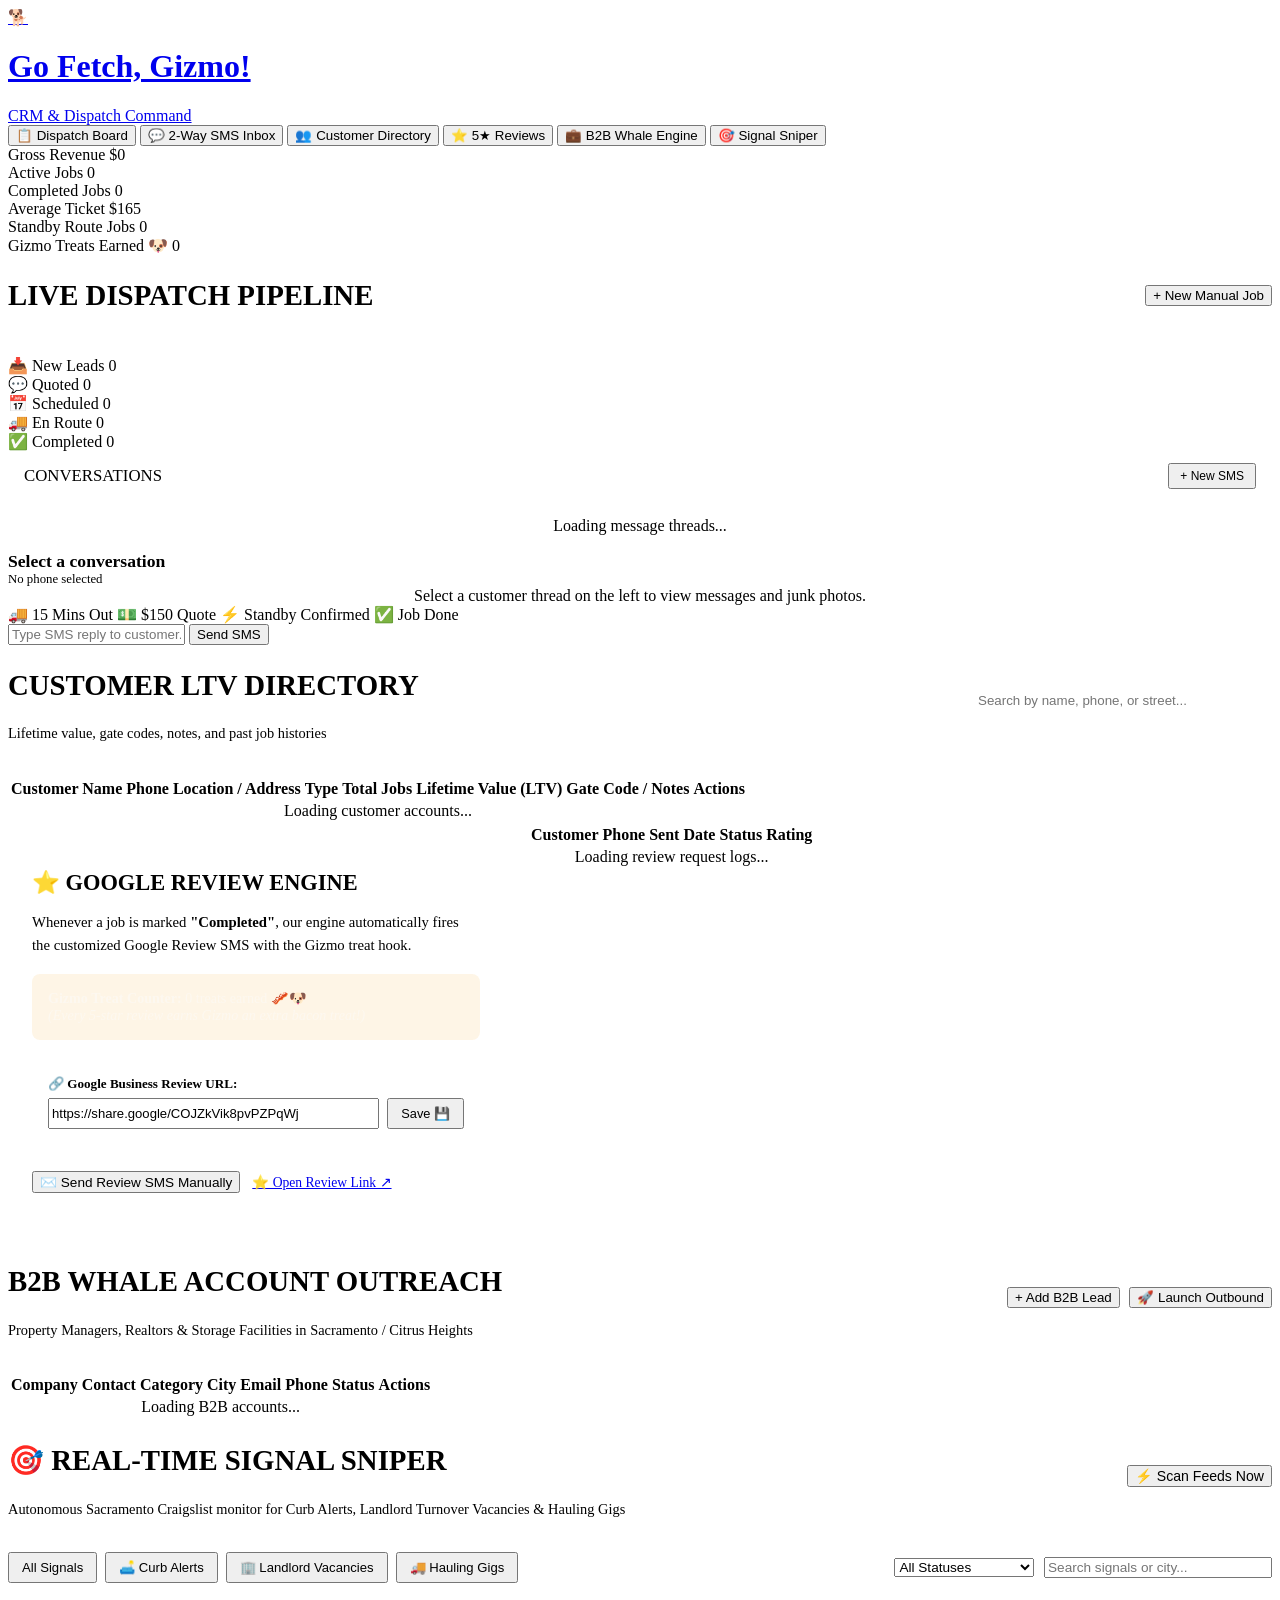
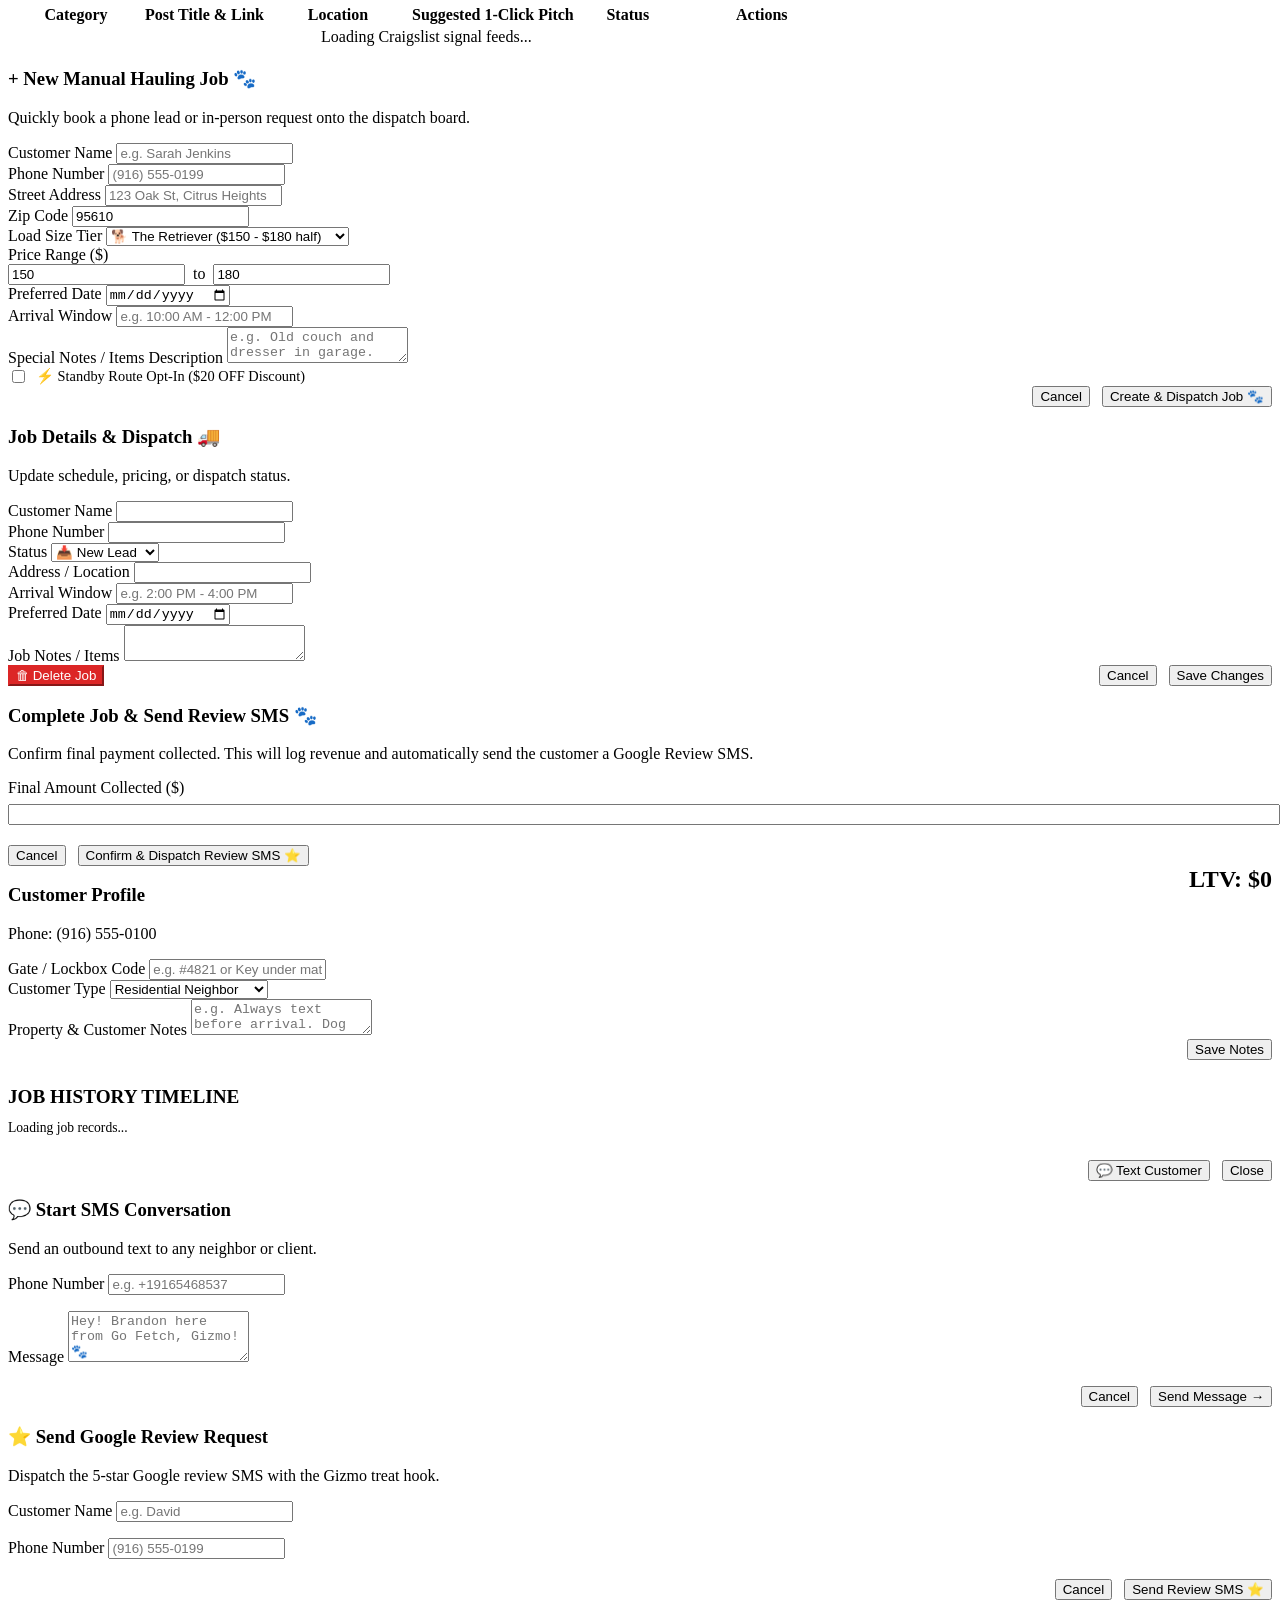
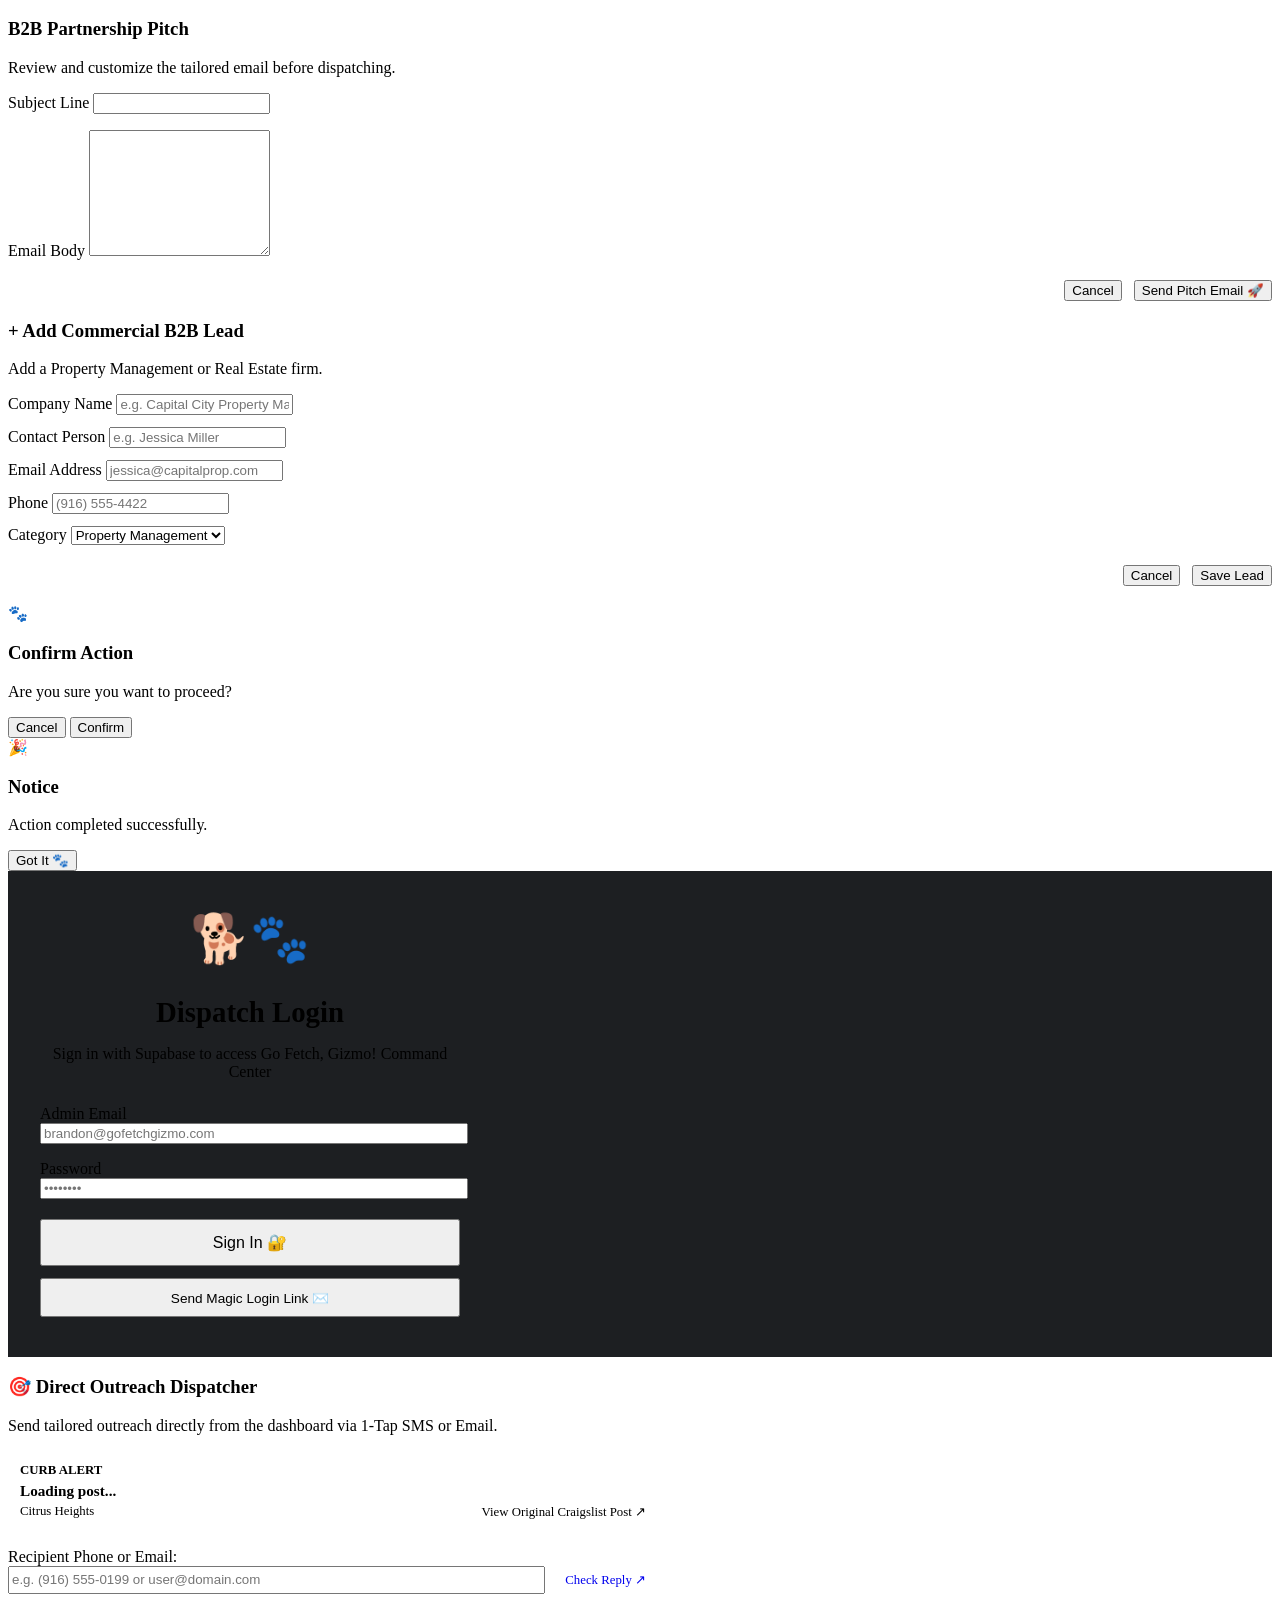
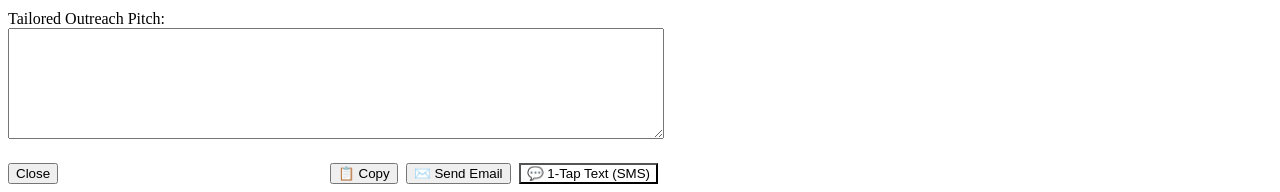
==== app/crm/index.html @ ce51dd02 "feat(crm): enable direct outreach dispatching via 1-tap SMS and direct Email from Signal Sniper dash" ====
<!DOCTYPE html>
<html lang="en">
<head>
    <meta charset="UTF-8">
    <meta name="viewport" content="width=device-width, initial-scale=1.0">
    <title>Go Fetch, Gizmo! | Command Center & CRM</title>
    <link rel="preconnect" href="https://fonts.googleapis.com">
    <link rel="preconnect" href="https://fonts.gstatic.com" crossorigin>
    <link href="https://fonts.googleapis.com/css2?family=Big+Shoulders+Display:wght@700;800;900&family=Nunito:wght@400;500;600;700&display=swap" rel="stylesheet">
    <link rel="stylesheet" href="/crm.css">
</head>
<body>

    <!-- TOP HEADER -->
    <header class="crm-header">
        <a href="/crm" class="crm-brand">
            <div class="crm-logo-badge">🐕</div>
            <div class="crm-brand-text">
                <h1>Go Fetch, Gizmo!</h1>
                <span><span class="live-indicator"></span> CRM & Dispatch Command</span>
            </div>
        </a>

        <!-- NAV TABS -->
        <nav class="crm-nav">
            <button class="nav-tab active" data-tab="tab-dispatch">📋 Dispatch Board</button>
            <button class="nav-tab" data-tab="tab-inbox">💬 2-Way SMS Inbox</button>
            <button class="nav-tab" data-tab="tab-customers">👥 Customer Directory</button>
            <button class="nav-tab" data-tab="tab-reviews">⭐ 5★ Reviews</button>
            <button class="nav-tab" data-tab="tab-b2b">💼 B2B Whale Engine</button>
            <button class="nav-tab" data-tab="tab-signals">🎯 Signal Sniper</button>
        </nav>

        <!-- SUPABASE AUTH USER PILL -->
        <div id="authProfileBox" style="display:none;align-items:center;gap:0.75rem;margin-left:auto">
            <span id="authUserEmail" style="font-size:0.8rem;color:var(--text-muted);font-weight:600"></span>
            <button type="button" id="btnAuthLogout" class="btn-card" style="padding:4px 10px;font-size:0.75rem">Logout 🚪</button>
        </div>
    </header>

    <!-- KPI STATS BAR -->
    <section class="kpi-bar" id="kpiBar">
        <div class="kpi-card">
            <span class="kpi-label">Gross Revenue</span>
            <span class="kpi-val green" id="kpiRevenue">$0</span>
        </div>
        <div class="kpi-card">
            <span class="kpi-label">Active Jobs</span>
            <span class="kpi-val orange" id="kpiActive">0</span>
        </div>
        <div class="kpi-card">
            <span class="kpi-label">Completed Jobs</span>
            <span class="kpi-val" id="kpiCompleted">0</span>
        </div>
        <div class="kpi-card">
            <span class="kpi-label">Average Ticket</span>
            <span class="kpi-val" id="kpiAvgTicket">$165</span>
        </div>
        <div class="kpi-card">
            <span class="kpi-label">Standby Route Jobs</span>
            <span class="kpi-val gold" id="kpiStandby">0</span>
        </div>
        <div class="kpi-card">
            <span class="kpi-label">Gizmo Treats Earned</span>
            <span class="kpi-val gold" id="kpiTreats">🐶 0</span>
        </div>
    </section>

    <!-- MAIN CRM CONTENT -->
    <main class="crm-main">

        <!-- ================= TAB 1: DISPATCH & JOB KANBAN ================= -->
        <div class="tab-pane active" id="tab-dispatch">
            <div style="display:flex;justify-content:space-between;align-items:center;margin-bottom:1.25rem">
                <h2 style="font-family:var(--font-heading);font-size:1.8rem;text-transform:uppercase">Live Dispatch Pipeline</h2>
                <button class="btn-card primary" id="btnManualLead" style="max-width:180px">+ New Manual Job</button>
            </div>

            <div class="kanban-board">
                <!-- Column: New Leads -->
                <div class="kanban-col" data-status="new">
                    <div class="col-header">
                        <span class="col-title">📥 New Leads</span>
                        <span class="col-count" id="count-new">0</span>
                    </div>
                    <div class="job-cards-list" id="list-new"></div>
                </div>

                <!-- Column: Quoted -->
                <div class="kanban-col" data-status="quoted">
                    <div class="col-header">
                        <span class="col-title">💬 Quoted</span>
                        <span class="col-count" id="count-quoted">0</span>
                    </div>
                    <div class="job-cards-list" id="list-quoted"></div>
                </div>

                <!-- Column: Scheduled -->
                <div class="kanban-col" data-status="scheduled">
                    <div class="col-header">
                        <span class="col-title">📅 Scheduled</span>
                        <span class="col-count" id="count-scheduled">0</span>
                    </div>
                    <div class="job-cards-list" id="list-scheduled"></div>
                </div>

                <!-- Column: En Route -->
                <div class="kanban-col" data-status="en_route">
                    <div class="col-header">
                        <span class="col-title">🚚 En Route</span>
                        <span class="col-count" id="count-en_route">0</span>
                    </div>
                    <div class="job-cards-list" id="list-en_route"></div>
                </div>

                <!-- Column: Completed -->
                <div class="kanban-col" data-status="completed">
                    <div class="col-header">
                        <span class="col-title">✅ Completed</span>
                        <span class="col-count" id="count-completed">0</span>
                    </div>
                    <div class="job-cards-list" id="list-completed"></div>
                </div>
            </div>
        </div>

        <!-- ================= TAB 2: 2-WAY LIVE SMS INBOX ================= -->
        <div class="tab-pane" id="tab-inbox">
            <div class="inbox-layout">
                <!-- Thread list -->
                <div class="thread-list">
                    <div style="padding:0.75rem 1rem;border-bottom:1px solid var(--border);display:flex;justify-content:space-between;align-items:center">
                        <span style="font-family:var(--font-heading);font-size:1.05rem;text-transform:uppercase;color:var(--text-muted)">Conversations</span>
                        <button class="btn-card primary" id="btnNewThread" style="padding:4px 10px;font-size:0.75rem;max-width:110px">+ New SMS</button>
                    </div>
                    <div id="threadList">
                        <div style="padding:1rem;color:var(--text-muted);text-align:center">Loading message threads...</div>
                    </div>
                </div>

                <!-- Chat conversation view -->
                <div class="chat-panel">
                    <div class="chat-header">
                        <div>
                            <div style="font-weight:700;font-size:1.1rem" id="chatActiveContact">Select a conversation</div>
                            <div style="font-size:0.8rem;color:var(--text-muted)" id="chatActivePhone">No phone selected</div>
                        </div>
                        <div id="chatActions" style="display:flex;gap:0.5rem"></div>
                    </div>

                    <div class="chat-body" id="chatMessages">
                        <div style="text-align:center;color:var(--text-muted);margin:auto">Select a customer thread on the left to view messages and junk photos.</div>
                    </div>

                    <!-- Preset Quick Replies -->
                    <div class="chat-presets">
                        <span class="preset-chip" onclick="applyPreset('Hey! Brandon & Gizmo here 🐾 On my way now, should be there in ~15 mins!')">🚚 15 Mins Out</span>
                        <span class="preset-chip" onclick="applyPreset('Thanks for the photo! We can haul this out tomorrow for $150 flat. Does morning work for you?')">💵 $150 Quote</span>
                        <span class="preset-chip" onclick="applyPreset('You are confirmed for the Standby Route! We will text you 30 mins before we roll through!')">⚡ Standby Confirmed</span>
                        <span class="preset-chip" onclick="applyPreset('All swept clean and hauled away! Gizmo says thank you! 🐾')">✅ Job Done</span>
                    </div>

                    <!-- Input composer -->
                    <form class="chat-composer" id="chatComposer">
                        <input type="text" class="composer-input" id="composerText" placeholder="Type SMS reply to customer..." required>
                        <button type="submit" class="btn-send">Send SMS</button>
                    </form>
                </div>
            </div>
        </div>

        <!-- ================= TAB 3: CUSTOMER DIRECTORY & LTV ================= -->
        <div class="tab-pane" id="tab-customers">
            <div style="display:flex;justify-content:space-between;align-items:center;margin-bottom:1.25rem;flex-wrap:wrap;gap:1rem">
                <div>
                    <h2 style="font-family:var(--font-heading);font-size:1.8rem;text-transform:uppercase">Customer LTV Directory</h2>
                    <p style="color:var(--text-muted);font-size:0.9rem">Lifetime value, gate codes, notes, and past job histories</p>
                </div>
                <input type="text" id="custSearch" placeholder="Search by name, phone, or street..." style="background:var(--bg-card);border:1px solid var(--border);color:#FFF;padding:8px 14px;border-radius:6px;width:280px">
            </div>

            <div class="data-table-wrap">
                <table class="data-table">
                    <thead>
                        <tr>
                            <th>Customer Name</th>
                            <th>Phone</th>
                            <th>Location / Address</th>
                            <th>Type</th>
                            <th>Total Jobs</th>
                            <th>Lifetime Value (LTV)</th>
                            <th>Gate Code / Notes</th>
                            <th>Actions</th>
                        </tr>
                    </thead>
                    <tbody id="customersTableBody">
                        <tr><td colspan="8" style="text-align:center">Loading customer accounts...</td></tr>
                    </tbody>
                </table>
            </div>
        </div>

        <!-- ================= TAB 4: REVIEWS & REPUTATION ================= -->
        <div class="tab-pane" id="tab-reviews">
            <div style="display:grid;grid-template-columns:1fr 1.5fr;gap:1.5rem">
                <div>
                    <div style="background:var(--bg-card);border:1px solid var(--border);border-radius:10px;padding:1.5rem;margin-bottom:1.5rem">
                        <h3 style="font-family:var(--font-heading);font-size:1.4rem;text-transform:uppercase;color:var(--gold);margin-bottom:0.75rem">⭐ Google Review Engine</h3>
                        <p style="color:var(--text-muted);font-size:0.92rem;line-height:1.6;margin-bottom:1rem">
                            Whenever a job is marked <strong>"Completed"</strong>, our engine automatically fires the customized Google Review SMS with the Gizmo treat hook.
                        </p>
                        <div style="background:rgba(245,158,11,0.1);border:1px solid var(--gold);padding:1rem;border-radius:8px;font-size:0.88rem;color:#FDF8F0;margin-bottom:1.25rem">
                            <strong>Gizmo Treat Counter:</strong> <span id="revTreatsCount">0 treats earned</span> 🥓🐶<br>
                            <em>(Every 5-star review earns Gizmo an extra bacon treat!)</em>
                        </div>

                        <div style="background:rgba(255,255,255,0.03);border:1px solid var(--border);border-radius:8px;padding:1rem;margin-bottom:1.25rem">
                            <label style="font-size:0.82rem;font-weight:700;color:var(--gold);display:block;margin-bottom:6px">🔗 Google Business Review URL:</label>
                            <div style="display:flex;gap:0.5rem;margin-bottom:6px">
                                <input type="url" id="cfgGoogleReviewUrl" class="search-input" style="flex:1;font-size:0.82rem" value="https://share.google/COJZkVik8pvPZPqWj" placeholder="https://share.google/COJZkVik8pvPZPqWj">
                                <button type="button" class="btn-card primary" id="btnSaveReviewUrl" style="padding:6px 12px;font-size:0.8rem;white-space:nowrap">Save 💾</button>
                            </div>
                            <div id="reviewUrlFeedback" style="font-size:0.75rem;color:var(--green);display:none">Link saved! All review prompts and text messages now use this link.</div>
                        </div>

                        <div style="display:flex;gap:0.75rem">
                            <button class="btn-card primary" id="btnManualReview" style="font-size:0.85rem">✉️ Send Review SMS Manually</button>
                            <a href="https://share.google/COJZkVik8pvPZPqWj" target="_blank" id="btnLiveReviewLink" class="btn-card" style="font-size:0.85rem;display:flex;align-items:center;justify-content:center;gap:4px">⭐ Open Review Link ↗</a>
                        </div>
                    </div>
                </div>

                <div class="data-table-wrap">
                    <table class="data-table">
                        <thead>
                            <tr>
                                <th>Customer</th>
                                <th>Phone</th>
                                <th>Sent Date</th>
                                <th>Status</th>
                                <th>Rating</th>
                            </tr>
                        </thead>
                        <tbody id="reviewsTableBody">
                            <tr><td colspan="5" style="text-align:center">Loading review request logs...</td></tr>
                        </tbody>
                    </table>
                </div>
            </div>
        </div>

        <!-- ================= TAB 5: B2B WHALE ENGINE ================= -->
        <div class="tab-pane" id="tab-b2b">
            <div style="display:flex;justify-content:space-between;align-items:center;margin-bottom:1.25rem;flex-wrap:wrap;gap:1rem">
                <div>
                    <h2 style="font-family:var(--font-heading);font-size:1.8rem;text-transform:uppercase">B2B Whale Account Outreach</h2>
                    <p style="color:var(--text-muted);font-size:0.9rem">Property Managers, Realtors & Storage Facilities in Sacramento / Citrus Heights</p>
                </div>
                <div style="display:flex;gap:0.6rem">
                    <button class="btn-card" id="btnAddB2B" style="max-width:160px">+ Add B2B Lead</button>
                    <button class="btn-card primary" id="btnLaunchB2B" style="max-width:200px">🚀 Launch Outbound</button>
                </div>
            </div>

            <div class="data-table-wrap">
                <table class="data-table">
                    <thead>
                        <tr>
                            <th>Company</th>
                            <th>Contact</th>
                            <th>Category</th>
                            <th>City</th>
                            <th>Email</th>
                            <th>Phone</th>
                            <th>Status</th>
                            <th>Actions</th>
                        </tr>
                    </thead>
                    <tbody id="b2bTableBody">
                        <tr><td colspan="8" style="text-align:center">Loading B2B accounts...</td></tr>
                    </tbody>
                </table>
            </div>
        </div>

        <!-- ================= TAB 6: CLASSIFIEDS & CRAIGSLIST SIGNAL SNIPER ================= -->
        <div class="tab-pane" id="tab-signals">
            <div style="display:flex;justify-content:space-between;align-items:center;margin-bottom:1.25rem;flex-wrap:wrap;gap:1rem">
                <div>
                    <h2 style="font-family:var(--font-heading);font-size:1.8rem;text-transform:uppercase">🎯 Real-Time Signal Sniper</h2>
                    <p style="color:var(--text-muted);font-size:0.9rem">Autonomous Sacramento Craigslist monitor for Curb Alerts, Landlord Turnover Vacancies & Hauling Gigs</p>
                </div>
                <div style="display:flex;gap:0.6rem;align-items:center;flex-wrap:wrap">
                    <button class="btn-card primary" id="btnScanSignals" style="font-size:0.88rem;display:flex;align-items:center;gap:6px">
                        <span id="scanSpinner" style="display:none">⏳</span> ⚡ Scan Feeds Now
                    </button>
                </div>
            </div>

            <!-- FILTERS BAR -->
            <div style="display:flex;justify-content:space-between;align-items:center;gap:1rem;margin-bottom:1.25rem;flex-wrap:wrap">
                <div style="display:flex;gap:0.5rem;flex-wrap:wrap" id="signalCategoryFilters">
                    <button class="btn-card active" data-cat="all" style="padding:6px 12px;font-size:0.82rem">All Signals</button>
                    <button class="btn-card" data-cat="curb_alert" style="padding:6px 12px;font-size:0.82rem">🛋️ Curb Alerts</button>
                    <button class="btn-card" data-cat="landlord_vacancy" style="padding:6px 12px;font-size:0.82rem">🏢 Landlord Vacancies</button>
                    <button class="btn-card" data-cat="hauling_gig" style="padding:6px 12px;font-size:0.82rem">🚚 Hauling Gigs</button>
                </div>
                <div style="display:flex;gap:0.6rem;align-items:center">
                    <select id="signalStatusFilter" class="search-input" style="width:140px;font-size:0.85rem">
                        <option value="all">All Statuses</option>
                        <option value="new">New Only</option>
                        <option value="contacted">Contacted</option>
                        <option value="converted">Converted</option>
                        <option value="dismissed">Dismissed</option>
                    </select>
                    <input type="text" id="signalSearchInput" class="search-input" placeholder="Search signals or city..." style="width:220px;font-size:0.85rem">
                </div>
            </div>

            <!-- SIGNALS DATA TABLE -->
            <div class="data-table-wrap">
                <table class="data-table">
                    <thead>
                        <tr>
                            <th style="width:130px">Category</th>
                            <th>Post Title & Link</th>
                            <th style="width:140px">Location</th>
                            <th>Suggested 1-Click Pitch</th>
                            <th style="width:100px">Status</th>
                            <th style="width:160px">Actions</th>
                        </tr>
                    </thead>
                    <tbody id="signalsTableBody">
                        <tr><td colspan="6" style="text-align:center">Loading Craigslist signal feeds...</td></tr>
                    </tbody>
                </table>
            </div>
        </div>

    </main>

    <!-- 1. MANUAL JOB CREATION MODAL -->
    <div class="crm-modal" id="modalManualJob">
        <div class="modal-content large">
            <h3 class="modal-title">+ New Manual Hauling Job 🐾</h3>
            <p class="modal-subtitle">Quickly book a phone lead or in-person request onto the dispatch board.</p>
            <form id="formManualJob">
                <div class="form-grid">
                    <div class="form-group">
                        <label class="form-label">Customer Name</label>
                        <input type="text" class="composer-input" id="mjName" placeholder="e.g. Sarah Jenkins" required>
                    </div>
                    <div class="form-group">
                        <label class="form-label">Phone Number</label>
                        <input type="tel" class="composer-input" id="mjPhone" placeholder="(916) 555-0199" required>
                    </div>
                    <div class="form-group">
                        <label class="form-label">Street Address</label>
                        <input type="text" class="composer-input" id="mjAddress" placeholder="123 Oak St, Citrus Heights">
                    </div>
                    <div class="form-group">
                        <label class="form-label">Zip Code</label>
                        <input type="text" class="composer-input" id="mjZip" placeholder="95610" value="95610">
                    </div>
                    <div class="form-group">
                        <label class="form-label">Load Size Tier</label>
                        <select class="form-select" id="mjTier">
                            <option value="terrier">🐾 The Terrier ($90 - $120 min)</option>
                            <option value="retriever" selected>🐕 The Retriever ($150 - $180 half)</option>
                            <option value="great_dane">🦮 The Great Dane ($195 - $250 full)</option>
                        </select>
                    </div>
                    <div class="form-group">
                        <label class="form-label">Price Range ($)</label>
                        <div style="display:flex;gap:0.5rem;align-items:center">
                            <input type="number" class="composer-input" id="mjPriceMin" placeholder="150" value="150" required>
                            <span style="color:var(--text-muted)">to</span>
                            <input type="number" class="composer-input" id="mjPriceMax" placeholder="180" value="180" required>
                        </div>
                    </div>
                    <div class="form-group">
                        <label class="form-label">Preferred Date</label>
                        <input type="date" class="composer-input" id="mjDate">
                    </div>
                    <div class="form-group">
                        <label class="form-label">Arrival Window</label>
                        <input type="text" class="composer-input" id="mjTime" placeholder="e.g. 10:00 AM - 12:00 PM">
                    </div>
                    <div class="form-group full">
                        <label class="form-label">Special Notes / Items Description</label>
                        <textarea class="form-textarea" id="mjNotes" rows="2" placeholder="e.g. Old couch and dresser in garage. Side gate is unlocked."></textarea>
                    </div>
                    <div class="form-group full">
                        <label style="display:flex;align-items:center;gap:8px;cursor:pointer;font-size:0.9rem">
                            <input type="checkbox" id="mjStandby">
                            <span>⚡ Standby Route Opt-In ($20 OFF Discount)</span>
                        </label>
                    </div>
                </div>
                <div style="display:flex;gap:0.75rem;justify-content:flex-end">
                    <button type="button" class="btn-card" onclick="closeModal('modalManualJob')">Cancel</button>
                    <button type="submit" class="btn-card primary">Create & Dispatch Job 🐾</button>
                </div>
            </form>
        </div>
    </div>

    <!-- 2. EDIT JOB MODAL -->
    <div class="crm-modal" id="modalEditJob">
        <div class="modal-content large">
            <h3 class="modal-title">Job Details & Dispatch 🚚</h3>
            <p class="modal-subtitle">Update schedule, pricing, or dispatch status.</p>
            <form id="formEditJob">
                <input type="hidden" id="editJobId">
                <div class="form-grid">
                    <div class="form-group">
                        <label class="form-label">Customer Name</label>
                        <input type="text" class="composer-input" id="ejName" required>
                    </div>
                    <div class="form-group">
                        <label class="form-label">Phone Number</label>
                        <input type="tel" class="composer-input" id="ejPhone" required>
                    </div>
                    <div class="form-group">
                        <label class="form-label">Status</label>
                        <select class="form-select" id="ejStatus">
                            <option value="new">📥 New Lead</option>
                            <option value="quoted">💬 Quoted</option>
                            <option value="scheduled">📅 Scheduled</option>
                            <option value="en_route">🚚 En Route</option>
                            <option value="completed">✅ Completed</option>
                        </select>
                    </div>
                    <div class="form-group">
                        <label class="form-label">Address / Location</label>
                        <input type="text" class="composer-input" id="ejAddress">
                    </div>
                    <div class="form-group">
                        <label class="form-label">Arrival Window</label>
                        <input type="text" class="composer-input" id="ejTime" placeholder="e.g. 2:00 PM - 4:00 PM">
                    </div>
                    <div class="form-group">
                        <label class="form-label">Preferred Date</label>
                        <input type="date" class="composer-input" id="ejDate">
                    </div>
                    <div class="form-group full">
                        <label class="form-label">Job Notes / Items</label>
                        <textarea class="form-textarea" id="ejNotes" rows="2"></textarea>
                    </div>
                    <div class="form-group full" id="ejPhotosContainer" style="display:none">
                        <label class="form-label">Uploaded Photos (Click to Zoom)</label>
                        <div id="ejPhotosList" style="display:flex;gap:8px;overflow-x:auto;padding-top:4px"></div>
                    </div>
                </div>
                <div style="display:flex;gap:0.75rem;justify-content:space-between;align-items:center">
                    <button type="button" class="btn-card" style="background:#DC2626;border-color:#DC2626;color:#FFF" onclick="handleDeleteJob()">🗑 Delete Job</button>
                    <div style="display:flex;gap:0.75rem">
                        <button type="button" class="btn-card" onclick="closeModal('modalEditJob')">Cancel</button>
                        <button type="submit" class="btn-card green">Save Changes</button>
                    </div>
                </div>
            </form>
        </div>
    </div>

    <!-- 3. COMPLETE JOB MODAL -->
    <div class="crm-modal" id="modalComplete">
        <div class="modal-content">
            <h3 class="modal-title">Complete Job & Send Review SMS 🐾</h3>
            <p class="modal-subtitle">
                Confirm final payment collected. This will log revenue and automatically send the customer a Google Review SMS.
            </p>
            <form id="formCompleteJob">
                <input type="hidden" id="completeJobId">
                <label class="form-label" style="display:block;margin-bottom:0.4rem">Final Amount Collected ($)</label>
                <input type="number" id="finalPriceInput" class="composer-input" style="width:100%;margin-bottom:1.25rem" required>
                <div style="display:flex;gap:0.75rem">
                    <button type="button" class="btn-card" onclick="closeModal('modalComplete')">Cancel</button>
                    <button type="submit" class="btn-card green">Confirm & Dispatch Review SMS ⭐</button>
                </div>
            </form>
        </div>
    </div>

    <!-- 4. CUSTOMER PROFILE 360 & LTV MODAL -->
    <div class="crm-modal" id="modalCustomerDetail">
        <div class="modal-content large">
            <div style="display:flex;justify-content:space-between;align-items:flex-start">
                <div>
                    <h3 class="modal-title" id="cdName">Customer Profile</h3>
                    <p class="modal-subtitle" id="cdPhone">Phone: (916) 555-0100</p>
                </div>
                <div id="cdLtvBadge" style="font-family:var(--font-heading);font-size:1.5rem;color:var(--green);font-weight:900">
                    LTV: $0
                </div>
            </div>

            <form id="formCustomerNotes" style="margin-bottom:1.5rem">
                <input type="hidden" id="cdCustomerId">
                <div class="form-grid">
                    <div class="form-group">
                        <label class="form-label">Gate / Lockbox Code</label>
                        <input type="text" class="composer-input" id="cdGateCode" placeholder="e.g. #4821 or Key under mat">
                    </div>
                    <div class="form-group">
                        <label class="form-label">Customer Type</label>
                        <select class="form-select" id="cdType">
                            <option value="residential">Residential Neighbor</option>
                            <option value="b2b_property_manager">B2B Property Manager</option>
                            <option value="b2b_realtor">B2B Realtor</option>
                            <option value="repeat_vip">Repeat VIP</option>
                        </select>
                    </div>
                    <div class="form-group full">
                        <label class="form-label">Property & Customer Notes</label>
                        <textarea class="form-textarea" id="cdNotes" rows="2" placeholder="e.g. Always text before arrival. Dog friendly."></textarea>
                    </div>
                </div>
                <div style="display:flex;justify-content:flex-end">
                    <button type="submit" class="btn-card green" style="max-width:140px">Save Notes</button>
                </div>
            </form>

            <h4 style="font-family:var(--font-heading);font-size:1.2rem;text-transform:uppercase;color:var(--orange-light);margin-bottom:0.75rem">Job History Timeline</h4>
            <div id="cdJobHistory" style="max-height:200px;overflow-y:auto;display:flex;flex-direction:column;gap:0.5rem">
                <div style="color:var(--text-muted);font-size:0.85rem">Loading job records...</div>
            </div>

            <div style="display:flex;gap:0.75rem;justify-content:flex-end;margin-top:1.5rem">
                <button type="button" class="btn-card primary" id="cdBtnText">💬 Text Customer</button>
                <button type="button" class="btn-card" onclick="closeModal('modalCustomerDetail')">Close</button>
            </div>
        </div>
    </div>

    <!-- 5. NEW SMS THREAD MODAL -->
    <div class="crm-modal" id="modalNewThread">
        <div class="modal-content">
            <h3 class="modal-title">💬 Start SMS Conversation</h3>
            <p class="modal-subtitle">Send an outbound text to any neighbor or client.</p>
            <form id="formNewThread">
                <div class="form-group" style="margin-bottom:1rem">
                    <label class="form-label">Phone Number</label>
                    <input type="tel" class="composer-input" id="ntPhone" placeholder="e.g. +19165468537" required>
                </div>
                <div class="form-group" style="margin-bottom:1.25rem">
                    <label class="form-label">Message</label>
                    <textarea class="form-textarea" id="ntBody" rows="3" placeholder="Hey! Brandon here from Go Fetch, Gizmo! 🐾" required></textarea>
                </div>
                <div style="display:flex;gap:0.75rem;justify-content:flex-end">
                    <button type="button" class="btn-card" onclick="closeModal('modalNewThread')">Cancel</button>
                    <button type="submit" class="btn-card primary">Send Message →</button>
                </div>
            </form>
        </div>
    </div>

    <!-- 6. MANUAL REVIEW SMS MODAL -->
    <div class="crm-modal" id="modalSendReview">
        <div class="modal-content">
            <h3 class="modal-title">⭐ Send Google Review Request</h3>
            <p class="modal-subtitle">Dispatch the 5-star Google review SMS with the Gizmo treat hook.</p>
            <form id="formSendReview">
                <div class="form-group" style="margin-bottom:1rem">
                    <label class="form-label">Customer Name</label>
                    <input type="text" class="composer-input" id="srName" placeholder="e.g. David" required>
                </div>
                <div class="form-group" style="margin-bottom:1.25rem">
                    <label class="form-label">Phone Number</label>
                    <input type="tel" class="composer-input" id="srPhone" placeholder="(916) 555-0199" required>
                </div>
                <div style="display:flex;gap:0.75rem;justify-content:flex-end">
                    <button type="button" class="btn-card" onclick="closeModal('modalSendReview')">Cancel</button>
                    <button type="submit" class="btn-card green">Send Review SMS ⭐</button>
                </div>
            </form>
        </div>
    </div>

    <!-- 7. B2B PITCH PREVIEW & SEND MODAL -->
    <div class="crm-modal" id="modalB2BPitch">
        <div class="modal-content large">
            <h3 class="modal-title" id="bpTitle">B2B Partnership Pitch</h3>
            <p class="modal-subtitle" id="bpSubtitle">Review and customize the tailored email before dispatching.</p>
            <form id="formSendB2BPitch">
                <input type="hidden" id="bpProspectId">
                <div class="form-group" style="margin-bottom:1rem">
                    <label class="form-label">Subject Line</label>
                    <input type="text" class="composer-input" id="bpSubject" required>
                </div>
                <div class="form-group" style="margin-bottom:1.25rem">
                    <label class="form-label">Email Body</label>
                    <textarea class="form-textarea" id="bpBody" rows="8" required></textarea>
                </div>
                <div style="display:flex;gap:0.75rem;justify-content:flex-end">
                    <button type="button" class="btn-card" onclick="closeModal('modalB2BPitch')">Cancel</button>
                    <button type="submit" class="btn-card primary">Send Pitch Email 🚀</button>
                </div>
            </form>
        </div>
    </div>

    <!-- 8. ADD NEW B2B PROSPECT MODAL -->
    <div class="crm-modal" id="modalNewB2B">
        <div class="modal-content">
            <h3 class="modal-title">+ Add Commercial B2B Lead</h3>
            <p class="modal-subtitle">Add a Property Management or Real Estate firm.</p>
            <form id="formNewB2B">
                <div class="form-group" style="margin-bottom:0.75rem">
                    <label class="form-label">Company Name</label>
                    <input type="text" class="composer-input" id="nbCompany" placeholder="e.g. Capital City Property Management" required>
                </div>
                <div class="form-group" style="margin-bottom:0.75rem">
                    <label class="form-label">Contact Person</label>
                    <input type="text" class="composer-input" id="nbContact" placeholder="e.g. Jessica Miller">
                </div>
                <div class="form-group" style="margin-bottom:0.75rem">
                    <label class="form-label">Email Address</label>
                    <input type="email" class="composer-input" id="nbEmail" placeholder="jessica@capitalprop.com" required>
                </div>
                <div class="form-group" style="margin-bottom:0.75rem">
                    <label class="form-label">Phone</label>
                    <input type="tel" class="composer-input" id="nbPhone" placeholder="(916) 555-4422">
                </div>
                <div class="form-group" style="margin-bottom:1.25rem">
                    <label class="form-label">Category</label>
                    <select class="form-select" id="nbCategory">
                        <option value="Property Management">Property Management</option>
                        <option value="Real Estate">Real Estate</option>
                        <option value="Storage Facility">Storage Facility</option>
                    </select>
                </div>
                <div style="display:flex;gap:0.75rem;justify-content:flex-end">
                    <button type="button" class="btn-card" onclick="closeModal('modalNewB2B')">Cancel</button>
                    <button type="submit" class="btn-card primary">Save Lead</button>
                </div>
            </form>
        </div>
    </div>

    <!-- 9. PHOTO LIGHTBOX MODAL -->
    <div class="crm-modal" id="modalPhotoViewer" onclick="closeModal('modalPhotoViewer')">
        <div class="modal-content" style="max-width:800px;background:transparent;border:none;padding:0;box-shadow:none;text-align:center">
            <img src="" id="photoViewerImg" class="lightbox-img">
        </div>
    </div>

    <!-- 10. CUSTOM CONFIRM MODAL (NO BROWSER DEFAULT POPUPS) -->
    <div class="crm-modal" id="customConfirmModal">
        <div class="popup-dialog-box" id="confirmDialogBox">
            <div class="popup-icon" id="confirmDialogIcon">🐾</div>
            <h3 class="popup-title" id="confirmDialogTitle">Confirm Action</h3>
            <p class="popup-msg" id="confirmDialogMsg">Are you sure you want to proceed?</p>
            <div class="popup-actions">
                <button type="button" class="btn-card" id="confirmBtnCancel">Cancel</button>
                <button type="button" class="btn-card primary" id="confirmBtnOk">Confirm</button>
            </div>
        </div>
    </div>

    <!-- 11. CUSTOM ALERT MODAL -->
    <div class="crm-modal" id="customAlertModal">
        <div class="popup-dialog-box" id="alertDialogBox">
            <div class="popup-icon" id="alertDialogIcon">🎉</div>
            <h3 class="popup-title" id="alertDialogTitle">Notice</h3>
            <p class="popup-msg" id="alertDialogMsg">Action completed successfully.</p>
            <div class="popup-actions">
                <button type="button" class="btn-card primary" id="alertBtnOk">Got It 🐾</button>
            </div>
        </div>
    </div>

    <!-- 12. SUPABASE AUTH MODAL -->
    <div class="crm-modal" id="modalSupabaseAuth" style="backdrop-filter:blur(10px);background:rgba(10,12,16,0.92);z-index:99999">
        <div class="modal-content" style="max-width:420px;text-align:center;padding:2.5rem 2rem;border:1px solid var(--border)">
            <div style="font-size:3rem;margin-bottom:0.5rem">🐕🐾</div>
            <h3 class="modal-title" style="font-size:1.8rem;margin-bottom:0.25rem">Dispatch Login</h3>
            <p class="modal-subtitle" style="margin-bottom:1.5rem">Sign in with Supabase to access Go Fetch, Gizmo! Command Center</p>
            
            <form id="formSupabaseAuth">
                <div class="form-group" style="text-align:left;margin-bottom:1rem">
                    <label class="form-label">Admin Email</label>
                    <input type="email" class="composer-input" id="authEmail" placeholder="brandon@gofetchgizmo.com" required style="width:100%">
                </div>
                <div class="form-group" style="text-align:left;margin-bottom:1.25rem">
                    <label class="form-label">Password</label>
                    <input type="password" class="composer-input" id="authPassword" placeholder="••••••••" style="width:100%">
                </div>
                <div id="authStatusMsg" style="font-size:0.85rem;color:var(--orange-light);margin-bottom:1rem;display:none"></div>
                <button type="submit" class="btn-card primary" id="btnAuthSubmit" style="width:100%;padding:0.75rem;font-size:1rem;margin-bottom:0.75rem">Sign In 🔐</button>
                <button type="button" class="btn-card" id="btnAuthMagicLink" style="width:100%;padding:0.6rem;font-size:0.85rem">Send Magic Login Link ✉️</button>
            </form>
        </div>
    </div>

    <!-- 13. SIGNAL PITCH & DIRECT OUTREACH MODAL -->
    <div class="crm-modal" id="modalSignalPitch">
        <div class="modal-content" style="max-width:650px">
            <h3 class="modal-title" id="spModalTitle">🎯 Direct Outreach Dispatcher</h3>
            <p class="modal-subtitle" id="spModalSubtitle">Send tailored outreach directly from the dashboard via 1-Tap SMS or Email.</p>
            
            <div style="background:rgba(255,255,255,0.03);border:1px solid var(--border);border-radius:8px;padding:12px;margin-bottom:1rem">
                <div style="font-size:0.8rem;color:var(--gold);font-weight:700;margin-bottom:4px" id="spCategoryBadge">CURB ALERT</div>
                <div style="font-weight:700;font-size:0.95rem;margin-bottom:4px" id="spPostTitle">Loading post...</div>
                <div style="font-size:0.8rem;color:var(--text-muted);display:flex;justify-content:space-between">
                    <span id="spLocation">Citrus Heights</span>
                    <a href="#" target="_blank" id="spPostUrl" style="color:var(--orange-light);text-decoration:none">View Original Craigslist Post ↗</a>
                </div>
            </div>

            <!-- RECIPIENT CONTACT INPUT -->
            <div class="form-group" style="margin-bottom:1rem">
                <label class="form-label" style="display:flex;justify-content:space-between;align-items:center">
                    <span>Recipient Phone or Email:</span>
                    <span id="spContactDetectedBadge" style="font-size:0.75rem;color:var(--gold);font-weight:600"></span>
                </label>
                <div style="display:flex;gap:0.5rem">
                    <input type="text" id="spContactInput" class="composer-input" placeholder="e.g. (916) 555-0199 or user@domain.com" style="flex:1">
                    <a href="#" target="_blank" id="spBtnCheckReply" class="btn-card" style="padding:6px 12px;font-size:0.8rem;text-decoration:none;display:flex;align-items:center;gap:4px">Check Reply ↗</a>
                </div>
            </div>

            <div class="form-group" style="margin-bottom:1.25rem">
                <label class="form-label">Tailored Outreach Pitch:</label>
                <textarea id="spPitchText" rows="5" class="composer-input" style="font-size:0.88rem;line-height:1.5;width:100%;height:auto"></textarea>
            </div>

            <!-- DIRECT DISPATCH ACTIONS -->
            <div style="display:flex;justify-content:space-between;align-items:center;flex-wrap:wrap;gap:0.75rem">
                <button type="button" class="btn-card" onclick="closeModal('modalSignalPitch')">Close</button>
                <div style="display:flex;gap:0.5rem;flex-wrap:wrap">
                    <button type="button" class="btn-card" id="btnCopySignalPitch" title="Copy to clipboard">📋 Copy</button>
                    <button type="button" class="btn-card" id="btnSendSignalEmail" style="display:flex;align-items:center;gap:6px">✉️ Send Email</button>
                    <button type="button" class="btn-card primary" id="btnSendSignalSMS" style="display:flex;align-items:center;gap:6px;background:var(--orange-primary)">💬 1-Tap Text (SMS)</button>
                </div>
            </div>
        </div>
    </div>

    <!-- FLOATING TOAST NOTIFICATION CONTAINER -->
    <div class="toast-container" id="toastContainer"></div>

    <!-- SUPABASE JS SDK & CRM SCRIPT -->
    <script src="https://cdn.jsdelivr.net/npm/@supabase/supabase-js@2"></script>
    <script src="/crm.js?v=3.1"></script>
</body>
</html>
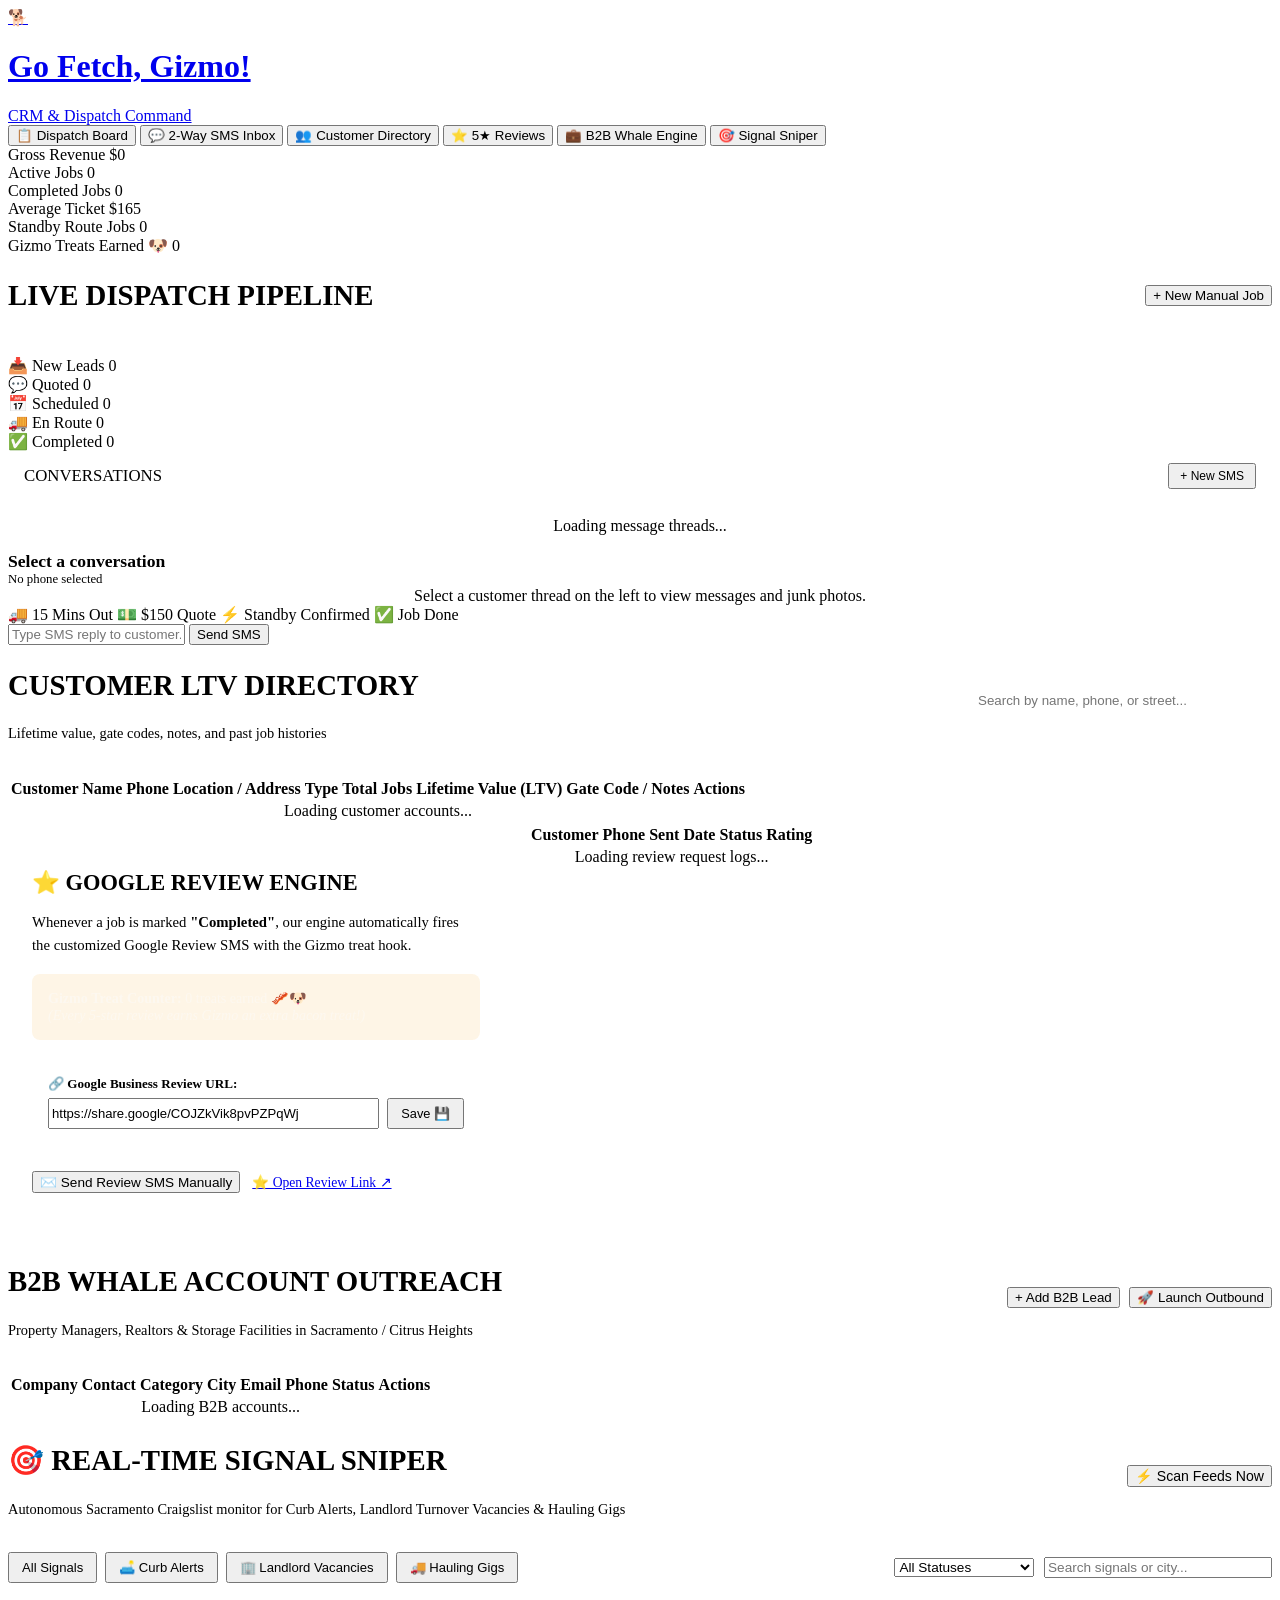
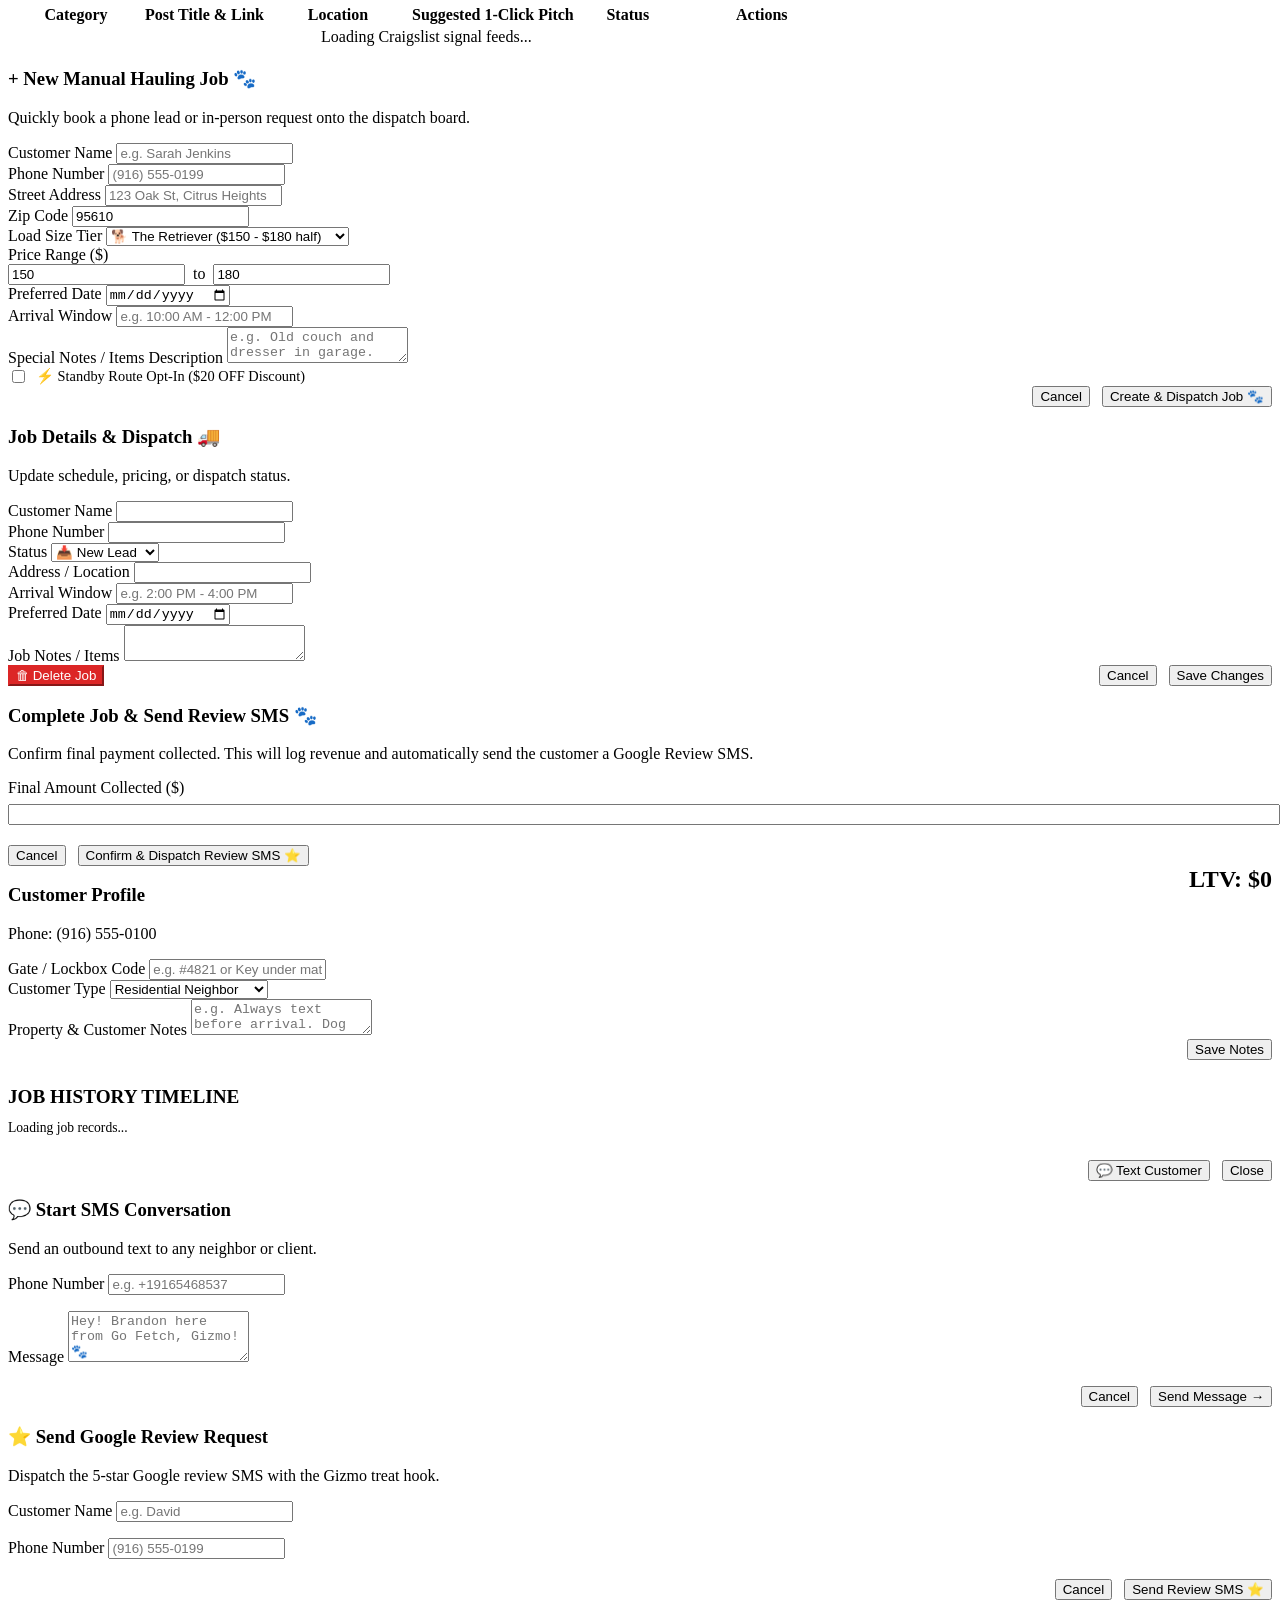
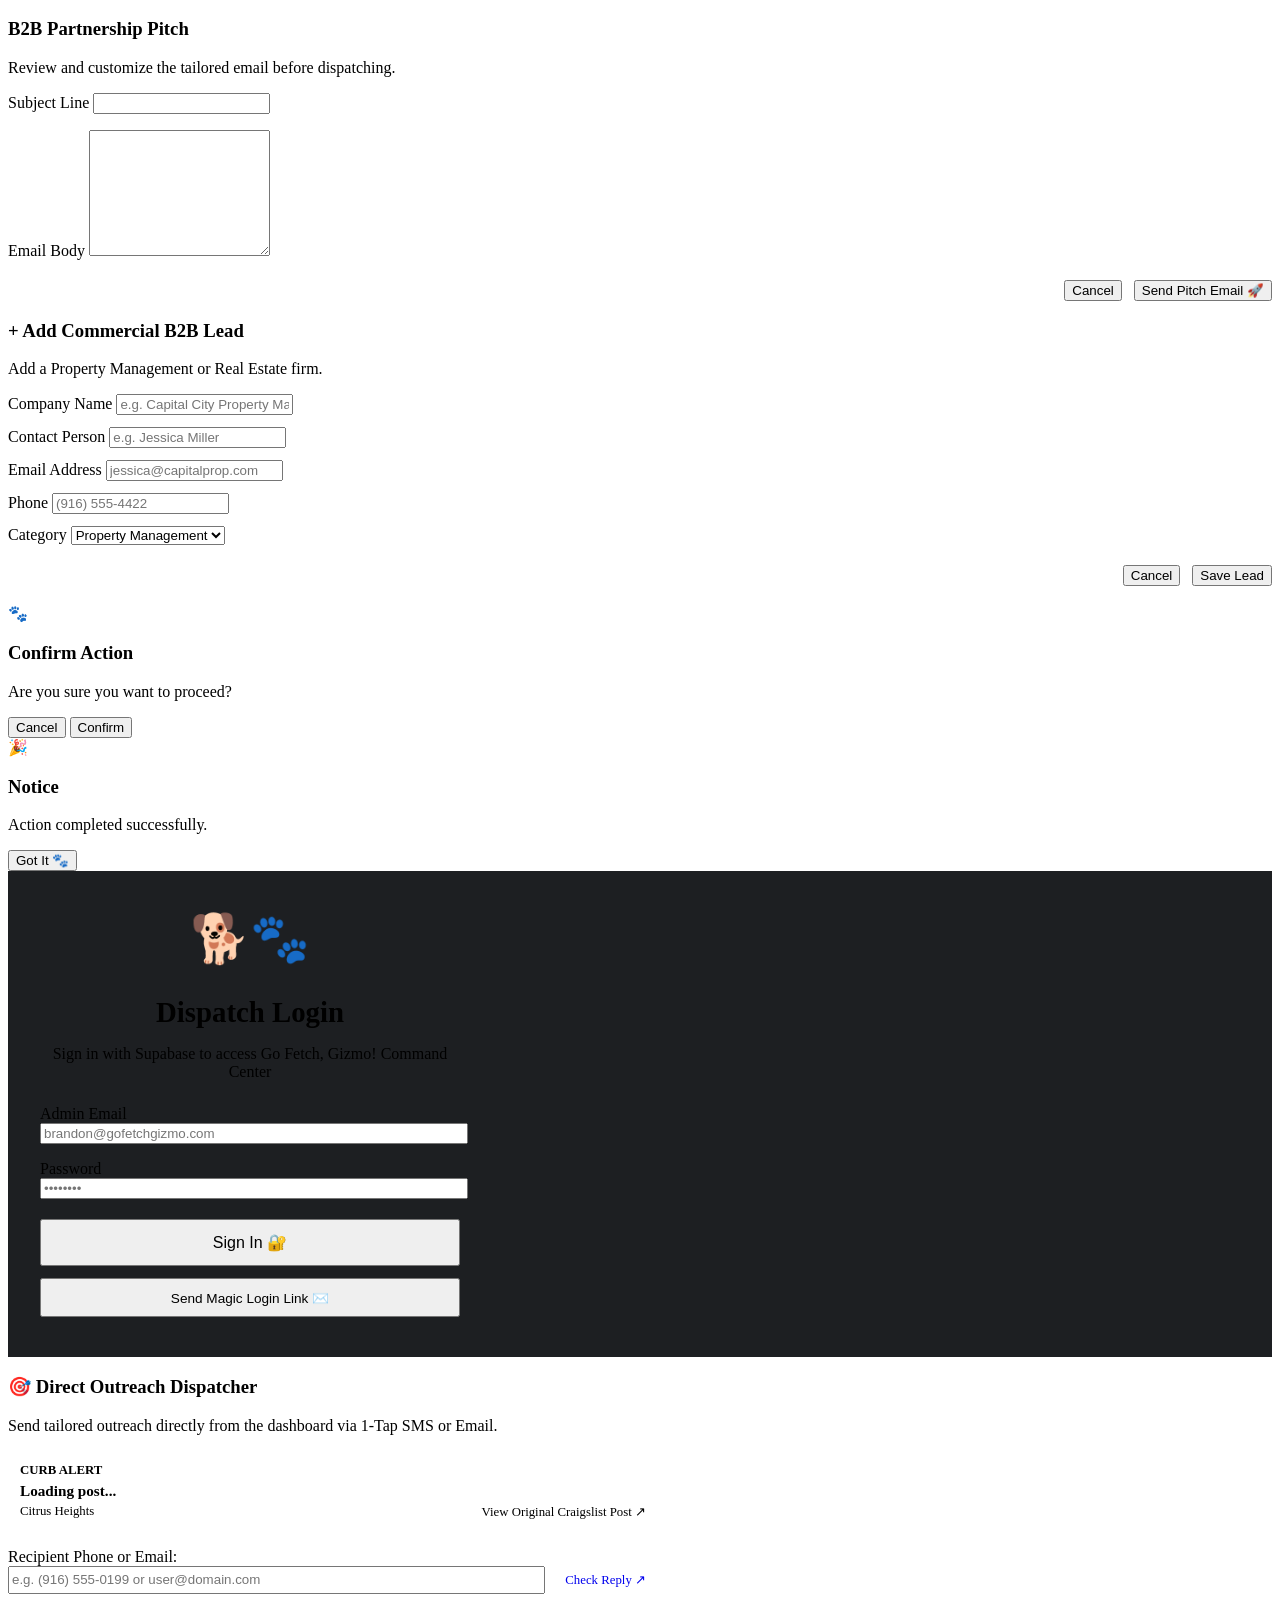
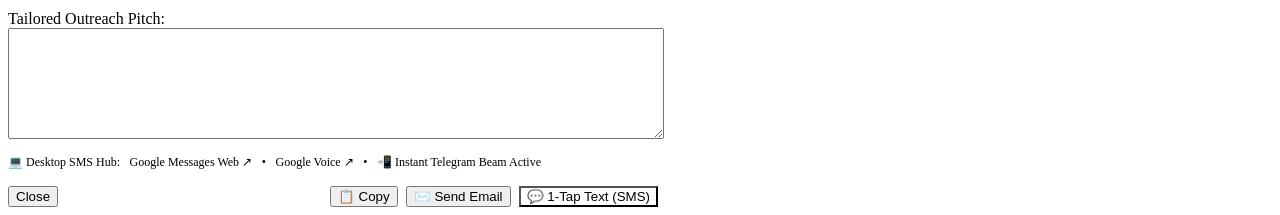
==== commit c95a827d: "fix(crm): handle desktop sms scheme gracefully, auto-copy to clipboard and beam lead to Telegram for" ====
--- a/app/crm/index.html
+++ b/app/crm/index.html
@@ -725,6 +725,15 @@
                 <textarea id="spPitchText" rows="5" class="composer-input" style="font-size:0.88rem;line-height:1.5;width:100%;height:auto"></textarea>
             </div>
 
+            <div style="display:flex;gap:0.6rem;align-items:center;font-size:0.75rem;color:var(--text-muted);margin-top:-0.5rem;margin-bottom:1rem;flex-wrap:wrap">
+                <span>💻 Desktop SMS Hub:</span>
+                <a href="https://messages.google.com/web" target="_blank" style="color:var(--orange-light);text-decoration:none">Google Messages Web ↗</a>
+                <span>•</span>
+                <a href="https://voice.google.com/u/0/messages" target="_blank" style="color:var(--orange-light);text-decoration:none">Google Voice ↗</a>
+                <span>•</span>
+                <span style="color:var(--green)">📲 Instant Telegram Beam Active</span>
+            </div>
+
             <!-- DIRECT DISPATCH ACTIONS -->
             <div style="display:flex;justify-content:space-between;align-items:center;flex-wrap:wrap;gap:0.75rem">
                 <button type="button" class="btn-card" onclick="closeModal('modalSignalPitch')">Close</button>
@@ -742,6 +751,6 @@
 
     <!-- SUPABASE JS SDK & CRM SCRIPT -->
     <script src="https://cdn.jsdelivr.net/npm/@supabase/supabase-js@2"></script>
-    <script src="/crm.js?v=3.1"></script>
+    <script src="/crm.js?v=3.2"></script>
 </body>
 </html>
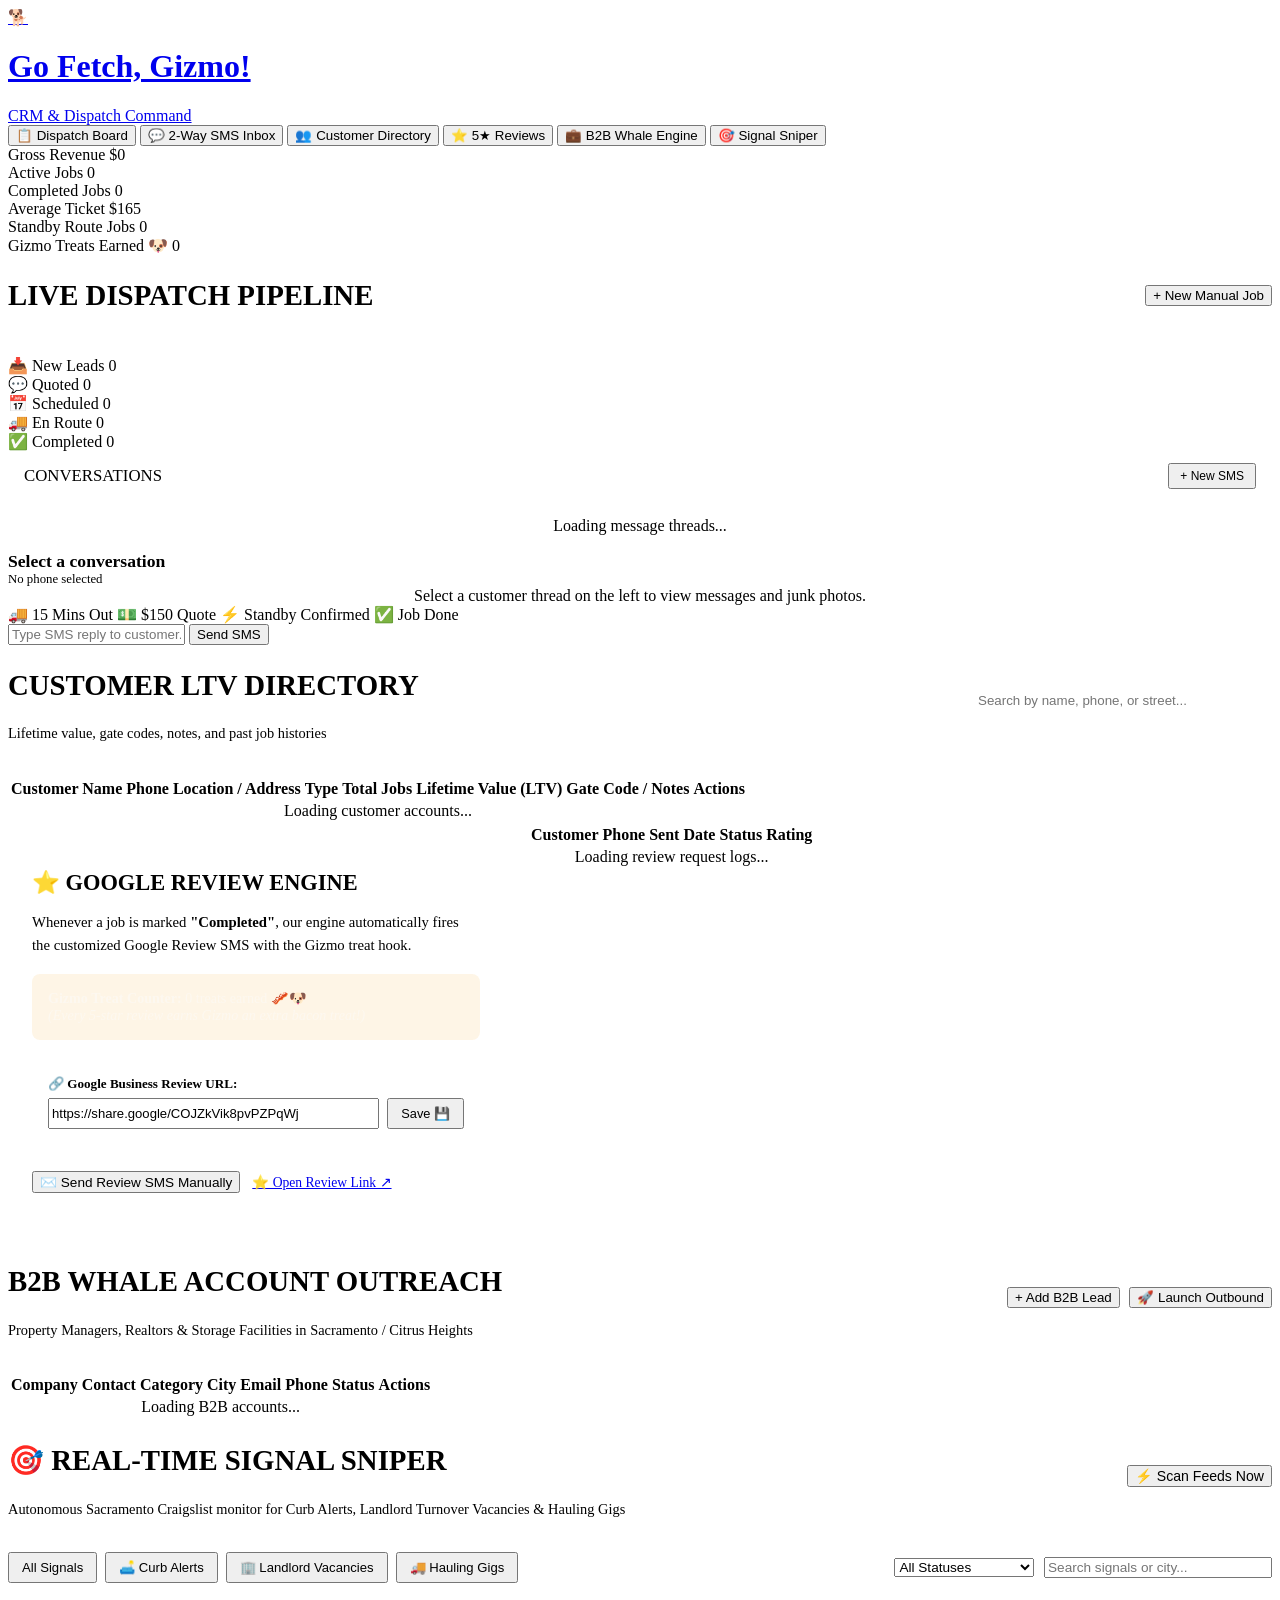
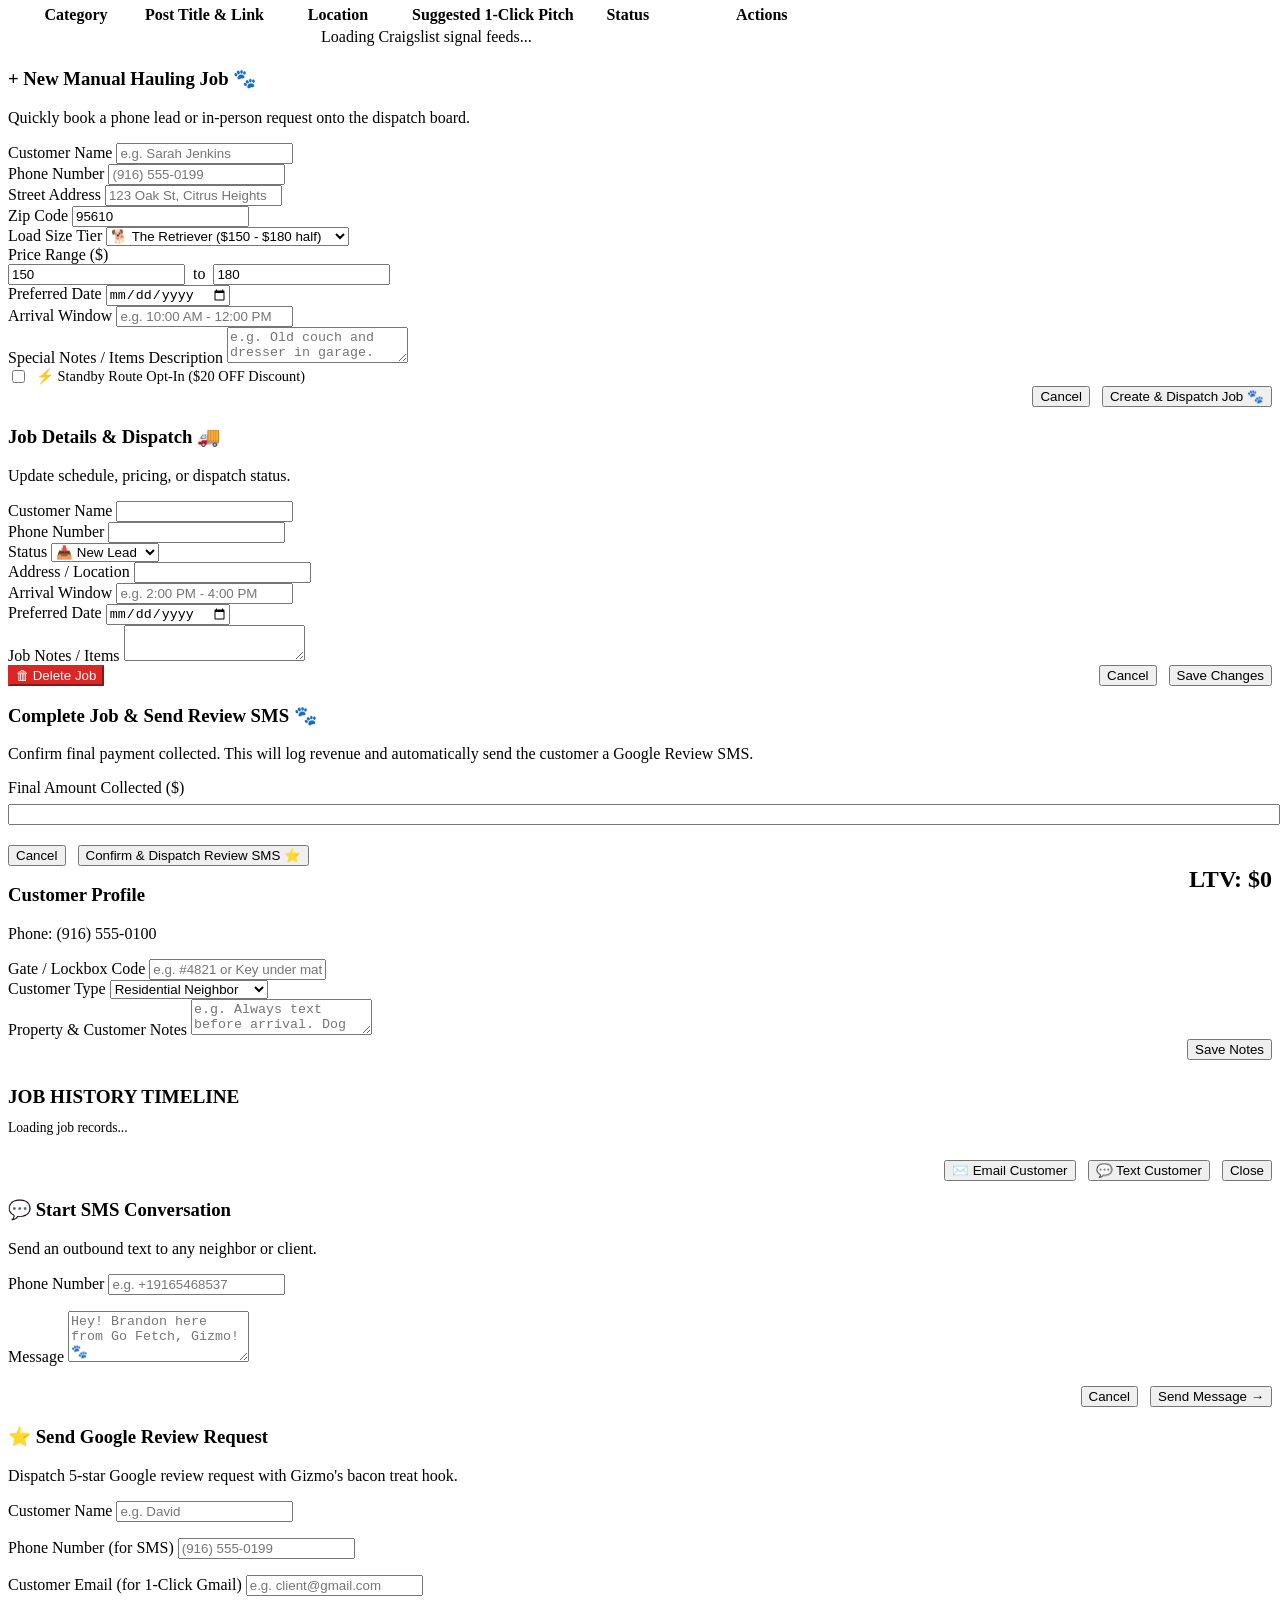
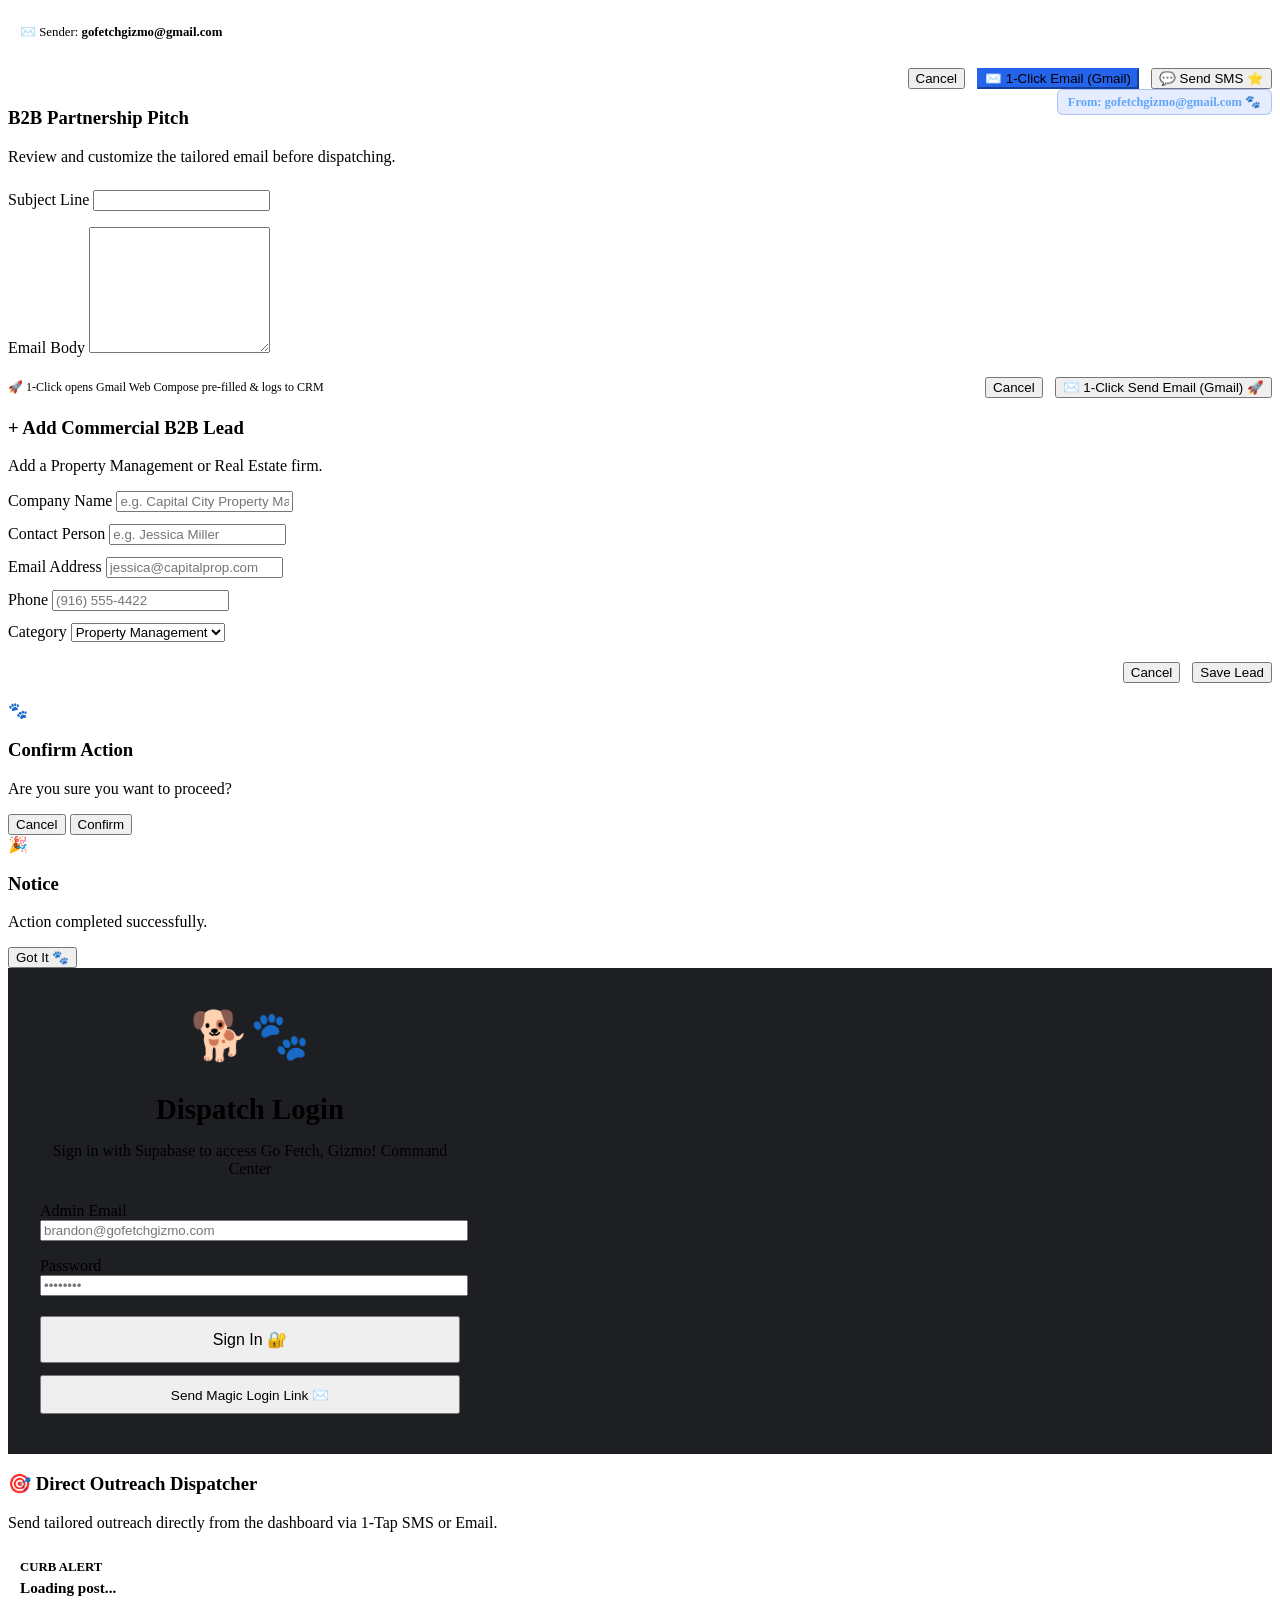
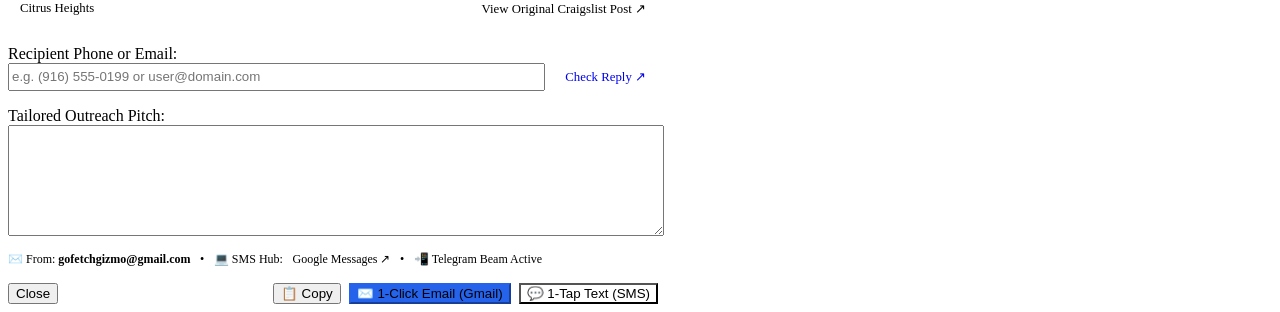
==== commit f95332b4: "feat: 1-click email outreach engine using gofetchgizmo@gmail.com across CRM touchpoints" ====
--- a/app/crm/index.html
+++ b/app/crm/index.html
@@ -526,7 +526,8 @@
                 <div style="color:var(--text-muted);font-size:0.85rem">Loading job records...</div>
             </div>
 
-            <div style="display:flex;gap:0.75rem;justify-content:flex-end;margin-top:1.5rem">
+            <div style="display:flex;gap:0.75rem;justify-content:flex-end;margin-top:1.5rem;flex-wrap:wrap">
+                <button type="button" class="btn-card" id="cdBtnEmail" style="display:flex;align-items:center;gap:6px">✉️ Email Customer</button>
                 <button type="button" class="btn-card primary" id="cdBtnText">💬 Text Customer</button>
                 <button type="button" class="btn-card" onclick="closeModal('modalCustomerDetail')">Close</button>
             </div>
@@ -555,23 +556,31 @@
         </div>
     </div>
 
-    <!-- 6. MANUAL REVIEW SMS MODAL -->
+    <!-- 6. MANUAL REVIEW REQUEST MODAL -->
     <div class="crm-modal" id="modalSendReview">
         <div class="modal-content">
             <h3 class="modal-title">⭐ Send Google Review Request</h3>
-            <p class="modal-subtitle">Dispatch the 5-star Google review SMS with the Gizmo treat hook.</p>
+            <p class="modal-subtitle">Dispatch 5-star Google review request with Gizmo's bacon treat hook.</p>
             <form id="formSendReview">
                 <div class="form-group" style="margin-bottom:1rem">
                     <label class="form-label">Customer Name</label>
                     <input type="text" class="composer-input" id="srName" placeholder="e.g. David" required>
                 </div>
+                <div class="form-group" style="margin-bottom:1rem">
+                    <label class="form-label">Phone Number (for SMS)</label>
+                    <input type="tel" class="composer-input" id="srPhone" placeholder="(916) 555-0199">
+                </div>
                 <div class="form-group" style="margin-bottom:1.25rem">
-                    <label class="form-label">Phone Number</label>
-                    <input type="tel" class="composer-input" id="srPhone" placeholder="(916) 555-0199" required>
-                </div>
-                <div style="display:flex;gap:0.75rem;justify-content:flex-end">
+                    <label class="form-label">Customer Email (for 1-Click Gmail)</label>
+                    <input type="email" class="composer-input" id="srEmail" placeholder="e.g. client@gmail.com">
+                </div>
+                <div style="background:rgba(255,255,255,0.03);border:1px solid var(--border);border-radius:6px;padding:8px 12px;margin-bottom:1.25rem;font-size:0.8rem;color:var(--text-muted);display:flex;align-items:center;gap:6px">
+                    <span>✉️ Sender: <strong style="color:var(--orange-light)">gofetchgizmo@gmail.com</strong></span>
+                </div>
+                <div style="display:flex;gap:0.75rem;justify-content:flex-end;flex-wrap:wrap">
                     <button type="button" class="btn-card" onclick="closeModal('modalSendReview')">Cancel</button>
-                    <button type="submit" class="btn-card green">Send Review SMS ⭐</button>
+                    <button type="button" class="btn-card primary" id="btnSendReviewEmail" style="background:#2563EB;border-color:#2563EB">✉️ 1-Click Email (Gmail)</button>
+                    <button type="submit" class="btn-card green" id="btnSendReviewSMS">💬 Send SMS ⭐</button>
                 </div>
             </form>
         </div>
@@ -580,8 +589,15 @@
     <!-- 7. B2B PITCH PREVIEW & SEND MODAL -->
     <div class="crm-modal" id="modalB2BPitch">
         <div class="modal-content large">
-            <h3 class="modal-title" id="bpTitle">B2B Partnership Pitch</h3>
-            <p class="modal-subtitle" id="bpSubtitle">Review and customize the tailored email before dispatching.</p>
+            <div style="display:flex;justify-content:space-between;align-items:flex-start;margin-bottom:0.5rem">
+                <div>
+                    <h3 class="modal-title" id="bpTitle">B2B Partnership Pitch</h3>
+                    <p class="modal-subtitle" id="bpSubtitle">Review and customize the tailored email before dispatching.</p>
+                </div>
+                <div style="background:rgba(37,99,235,0.12);border:1px solid rgba(37,99,235,0.3);color:#60A5FA;padding:4px 10px;border-radius:6px;font-size:0.78rem;font-weight:700">
+                    From: gofetchgizmo@gmail.com 🐾
+                </div>
+            </div>
             <form id="formSendB2BPitch">
                 <input type="hidden" id="bpProspectId">
                 <div class="form-group" style="margin-bottom:1rem">
@@ -592,9 +608,12 @@
                     <label class="form-label">Email Body</label>
                     <textarea class="form-textarea" id="bpBody" rows="8" required></textarea>
                 </div>
-                <div style="display:flex;gap:0.75rem;justify-content:flex-end">
-                    <button type="button" class="btn-card" onclick="closeModal('modalB2BPitch')">Cancel</button>
-                    <button type="submit" class="btn-card primary">Send Pitch Email 🚀</button>
+                <div style="display:flex;gap:0.75rem;justify-content:space-between;align-items:center;flex-wrap:wrap">
+                    <span style="font-size:0.75rem;color:var(--text-muted)">🚀 1-Click opens Gmail Web Compose pre-filled &amp; logs to CRM</span>
+                    <div style="display:flex;gap:0.75rem">
+                        <button type="button" class="btn-card" onclick="closeModal('modalB2BPitch')">Cancel</button>
+                        <button type="submit" class="btn-card primary" id="btnSendB2BPitch">✉️ 1-Click Send Email (Gmail) 🚀</button>
+                    </div>
                 </div>
             </form>
         </div>
@@ -726,12 +745,12 @@
             </div>
 
             <div style="display:flex;gap:0.6rem;align-items:center;font-size:0.75rem;color:var(--text-muted);margin-top:-0.5rem;margin-bottom:1rem;flex-wrap:wrap">
-                <span>💻 Desktop SMS Hub:</span>
-                <a href="https://messages.google.com/web" target="_blank" style="color:var(--orange-light);text-decoration:none">Google Messages Web ↗</a>
+                <span>✉️ From: <strong style="color:var(--orange-light)">gofetchgizmo@gmail.com</strong></span>
                 <span>•</span>
-                <a href="https://voice.google.com/u/0/messages" target="_blank" style="color:var(--orange-light);text-decoration:none">Google Voice ↗</a>
+                <span>💻 SMS Hub:</span>
+                <a href="https://messages.google.com/web" target="_blank" style="color:var(--orange-light);text-decoration:none">Google Messages ↗</a>
                 <span>•</span>
-                <span style="color:var(--green)">📲 Instant Telegram Beam Active</span>
+                <span style="color:var(--green)">📲 Telegram Beam Active</span>
             </div>
 
             <!-- DIRECT DISPATCH ACTIONS -->
@@ -739,7 +758,7 @@
                 <button type="button" class="btn-card" onclick="closeModal('modalSignalPitch')">Close</button>
                 <div style="display:flex;gap:0.5rem;flex-wrap:wrap">
                     <button type="button" class="btn-card" id="btnCopySignalPitch" title="Copy to clipboard">📋 Copy</button>
-                    <button type="button" class="btn-card" id="btnSendSignalEmail" style="display:flex;align-items:center;gap:6px">✉️ Send Email</button>
+                    <button type="button" class="btn-card primary" id="btnSendSignalEmail" style="display:flex;align-items:center;gap:6px;background:#2563EB;border-color:#2563EB">✉️ 1-Click Email (Gmail)</button>
                     <button type="button" class="btn-card primary" id="btnSendSignalSMS" style="display:flex;align-items:center;gap:6px;background:var(--orange-primary)">💬 1-Tap Text (SMS)</button>
                 </div>
             </div>
@@ -751,6 +770,6 @@
 
     <!-- SUPABASE JS SDK & CRM SCRIPT -->
     <script src="https://cdn.jsdelivr.net/npm/@supabase/supabase-js@2"></script>
-    <script src="/crm.js?v=3.2"></script>
+    <script src="/crm.js?v=3.3"></script>
 </body>
 </html>
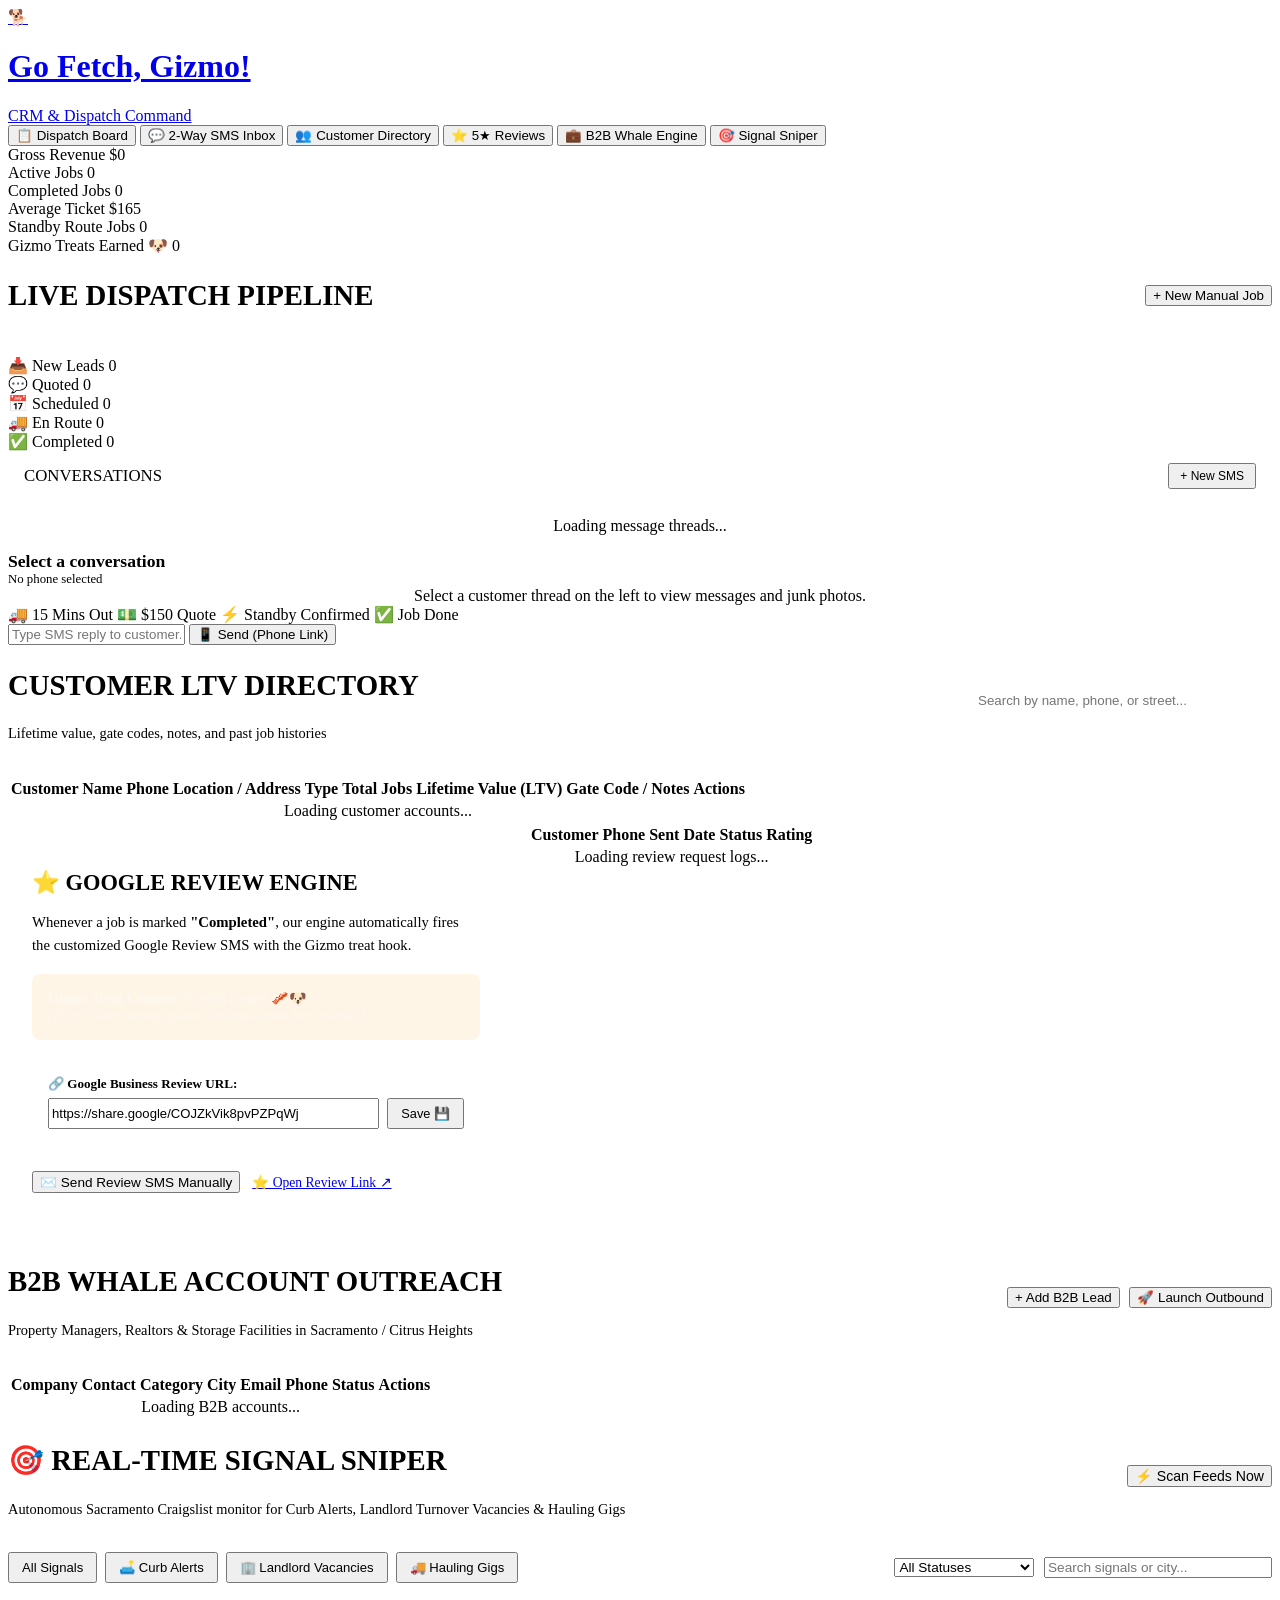
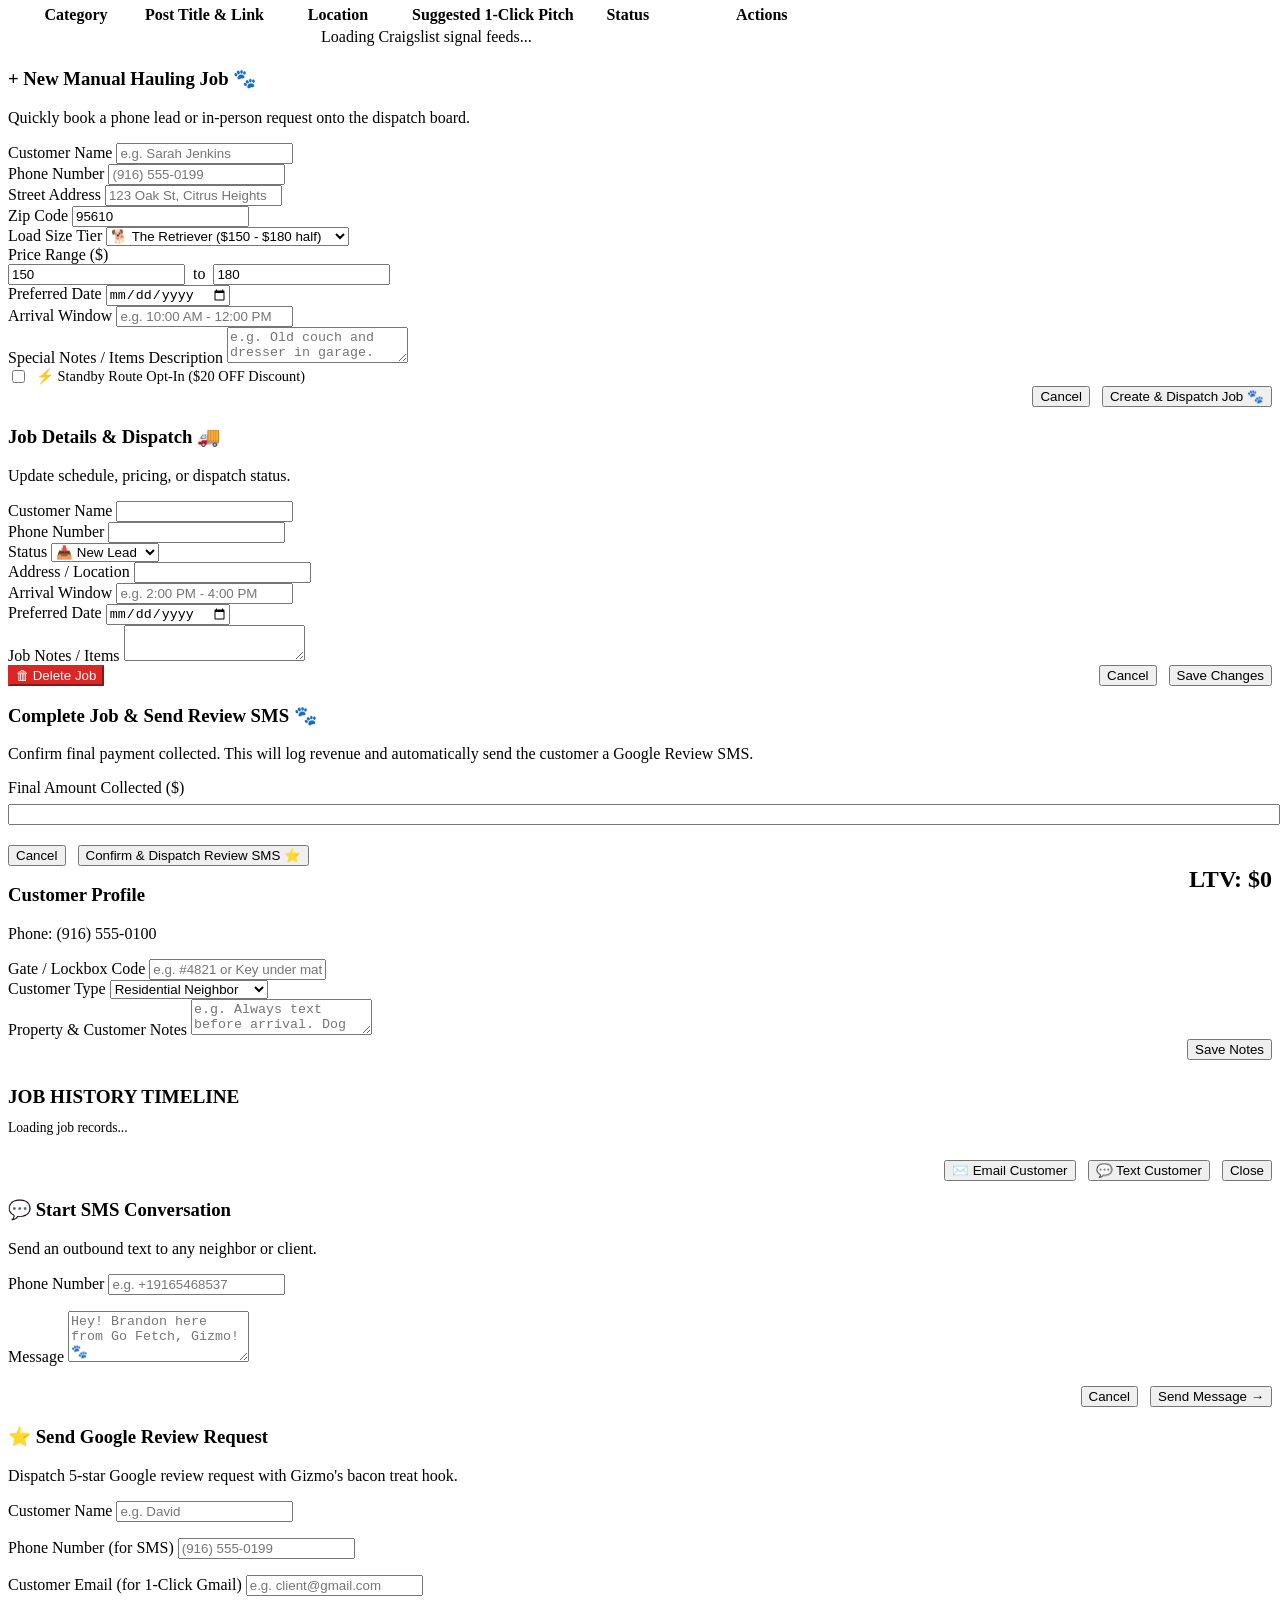
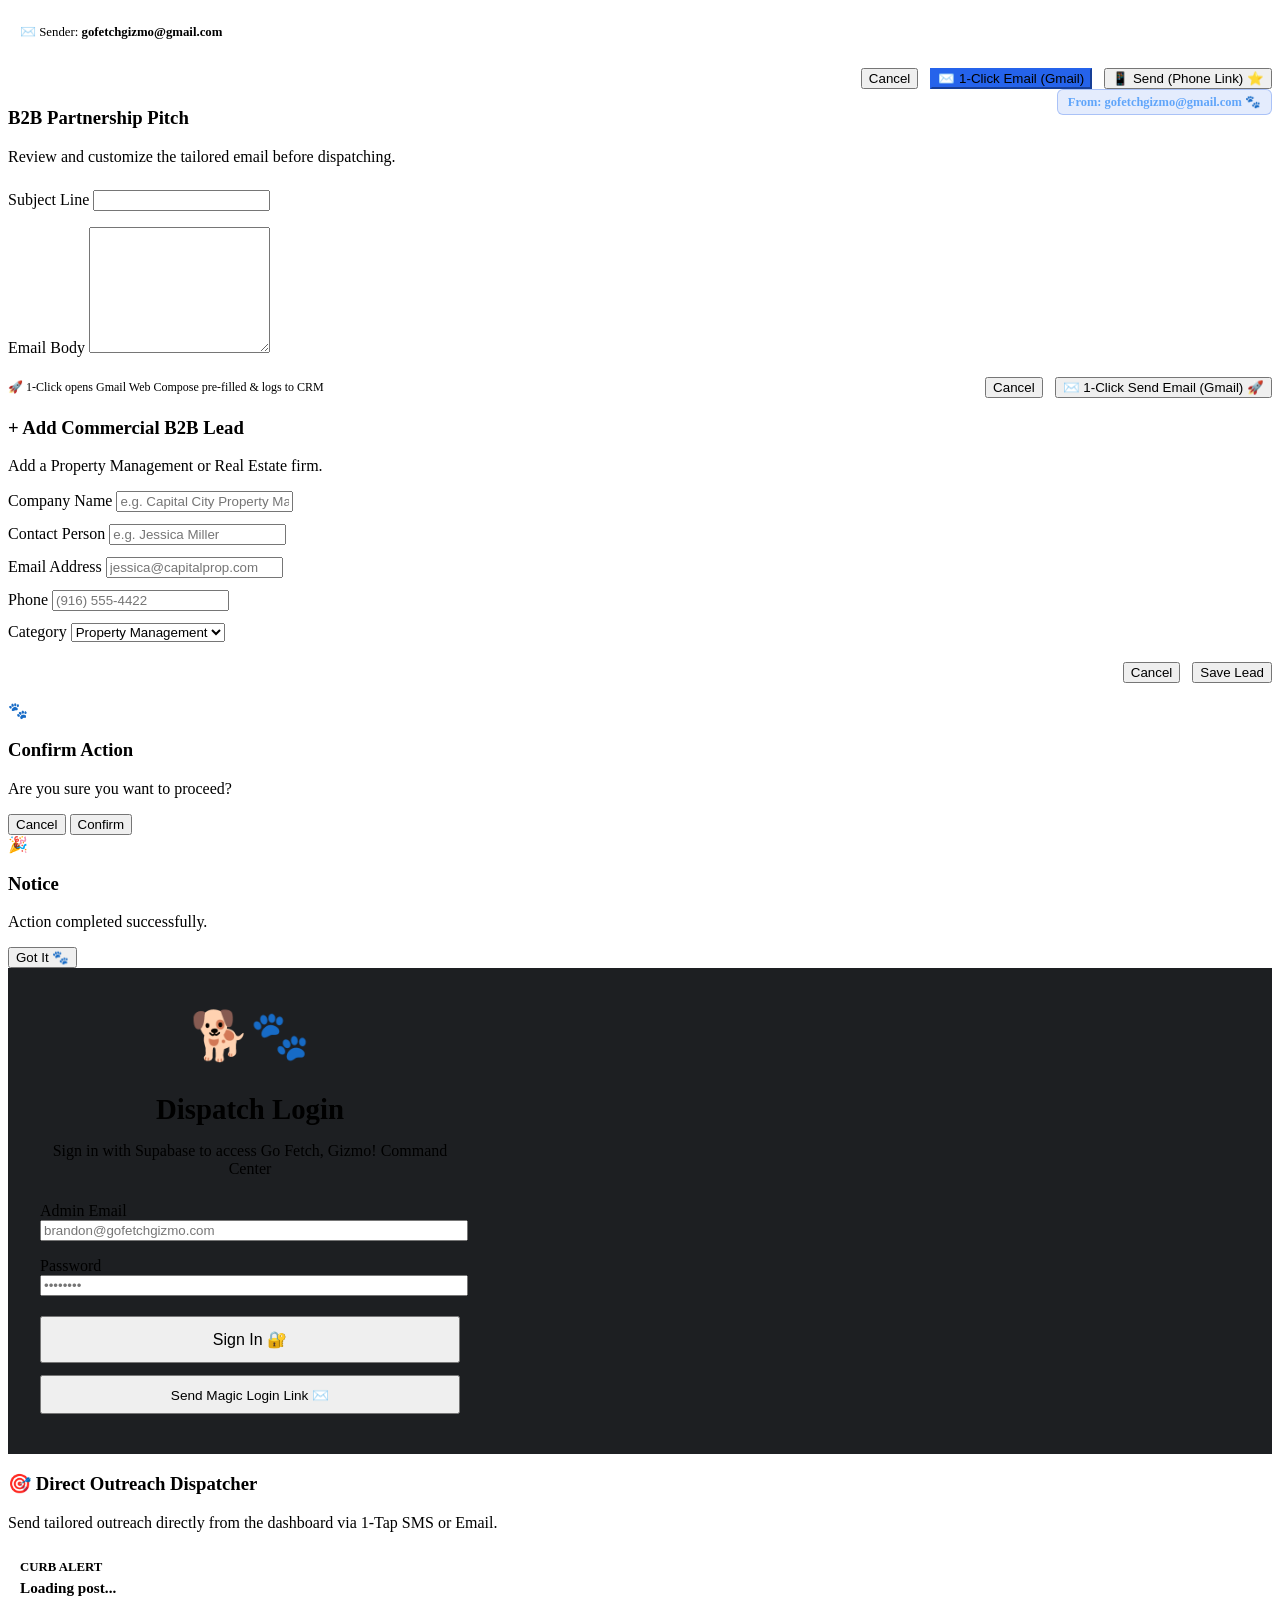
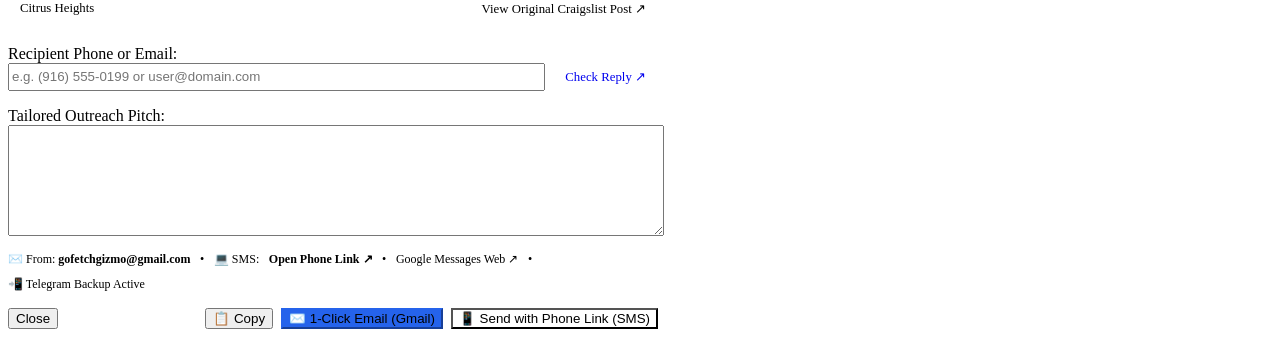
==== commit 2a1b64d6: "feat(crm): wire up direct SMS dispatch via Windows Phone Link across all dashboard workflows" ====
--- a/app/crm/index.html
+++ b/app/crm/index.html
@@ -163,7 +163,7 @@
                     <!-- Input composer -->
                     <form class="chat-composer" id="chatComposer">
                         <input type="text" class="composer-input" id="composerText" placeholder="Type SMS reply to customer..." required>
-                        <button type="submit" class="btn-send">Send SMS</button>
+                        <button type="submit" class="btn-send">📱 Send (Phone Link)</button>
                     </form>
                 </div>
             </div>
@@ -580,7 +580,7 @@
                 <div style="display:flex;gap:0.75rem;justify-content:flex-end;flex-wrap:wrap">
                     <button type="button" class="btn-card" onclick="closeModal('modalSendReview')">Cancel</button>
                     <button type="button" class="btn-card primary" id="btnSendReviewEmail" style="background:#2563EB;border-color:#2563EB">✉️ 1-Click Email (Gmail)</button>
-                    <button type="submit" class="btn-card green" id="btnSendReviewSMS">💬 Send SMS ⭐</button>
+                    <button type="submit" class="btn-card green" id="btnSendReviewSMS">📱 Send (Phone Link) ⭐</button>
                 </div>
             </form>
         </div>
@@ -747,10 +747,12 @@
             <div style="display:flex;gap:0.6rem;align-items:center;font-size:0.75rem;color:var(--text-muted);margin-top:-0.5rem;margin-bottom:1rem;flex-wrap:wrap">
                 <span>✉️ From: <strong style="color:var(--orange-light)">gofetchgizmo@gmail.com</strong></span>
                 <span>•</span>
-                <span>💻 SMS Hub:</span>
-                <a href="https://messages.google.com/web" target="_blank" style="color:var(--orange-light);text-decoration:none">Google Messages ↗</a>
+                <span>💻 SMS:</span>
+                <a href="javascript:void(0)" onclick="openPhoneLinkApp()" style="color:var(--orange-light);font-weight:600;text-decoration:none">Open Phone Link ↗</a>
                 <span>•</span>
-                <span style="color:var(--green)">📲 Telegram Beam Active</span>
+                <a href="https://messages.google.com/web" target="_blank" style="color:var(--text-muted);text-decoration:none">Google Messages Web ↗</a>
+                <span>•</span>
+                <span style="color:var(--green)">📲 Telegram Backup Active</span>
             </div>
 
             <!-- DIRECT DISPATCH ACTIONS -->
@@ -759,7 +761,7 @@
                 <div style="display:flex;gap:0.5rem;flex-wrap:wrap">
                     <button type="button" class="btn-card" id="btnCopySignalPitch" title="Copy to clipboard">📋 Copy</button>
                     <button type="button" class="btn-card primary" id="btnSendSignalEmail" style="display:flex;align-items:center;gap:6px;background:#2563EB;border-color:#2563EB">✉️ 1-Click Email (Gmail)</button>
-                    <button type="button" class="btn-card primary" id="btnSendSignalSMS" style="display:flex;align-items:center;gap:6px;background:var(--orange-primary)">💬 1-Tap Text (SMS)</button>
+                    <button type="button" class="btn-card primary" id="btnSendSignalSMS" style="display:flex;align-items:center;gap:6px;background:var(--orange-primary)">📱 Send with Phone Link (SMS)</button>
                 </div>
             </div>
         </div>
@@ -770,6 +772,6 @@
 
     <!-- SUPABASE JS SDK & CRM SCRIPT -->
     <script src="https://cdn.jsdelivr.net/npm/@supabase/supabase-js@2"></script>
-    <script src="/crm.js?v=3.3"></script>
+    <script src="/crm.js?v=3.4"></script>
 </body>
 </html>
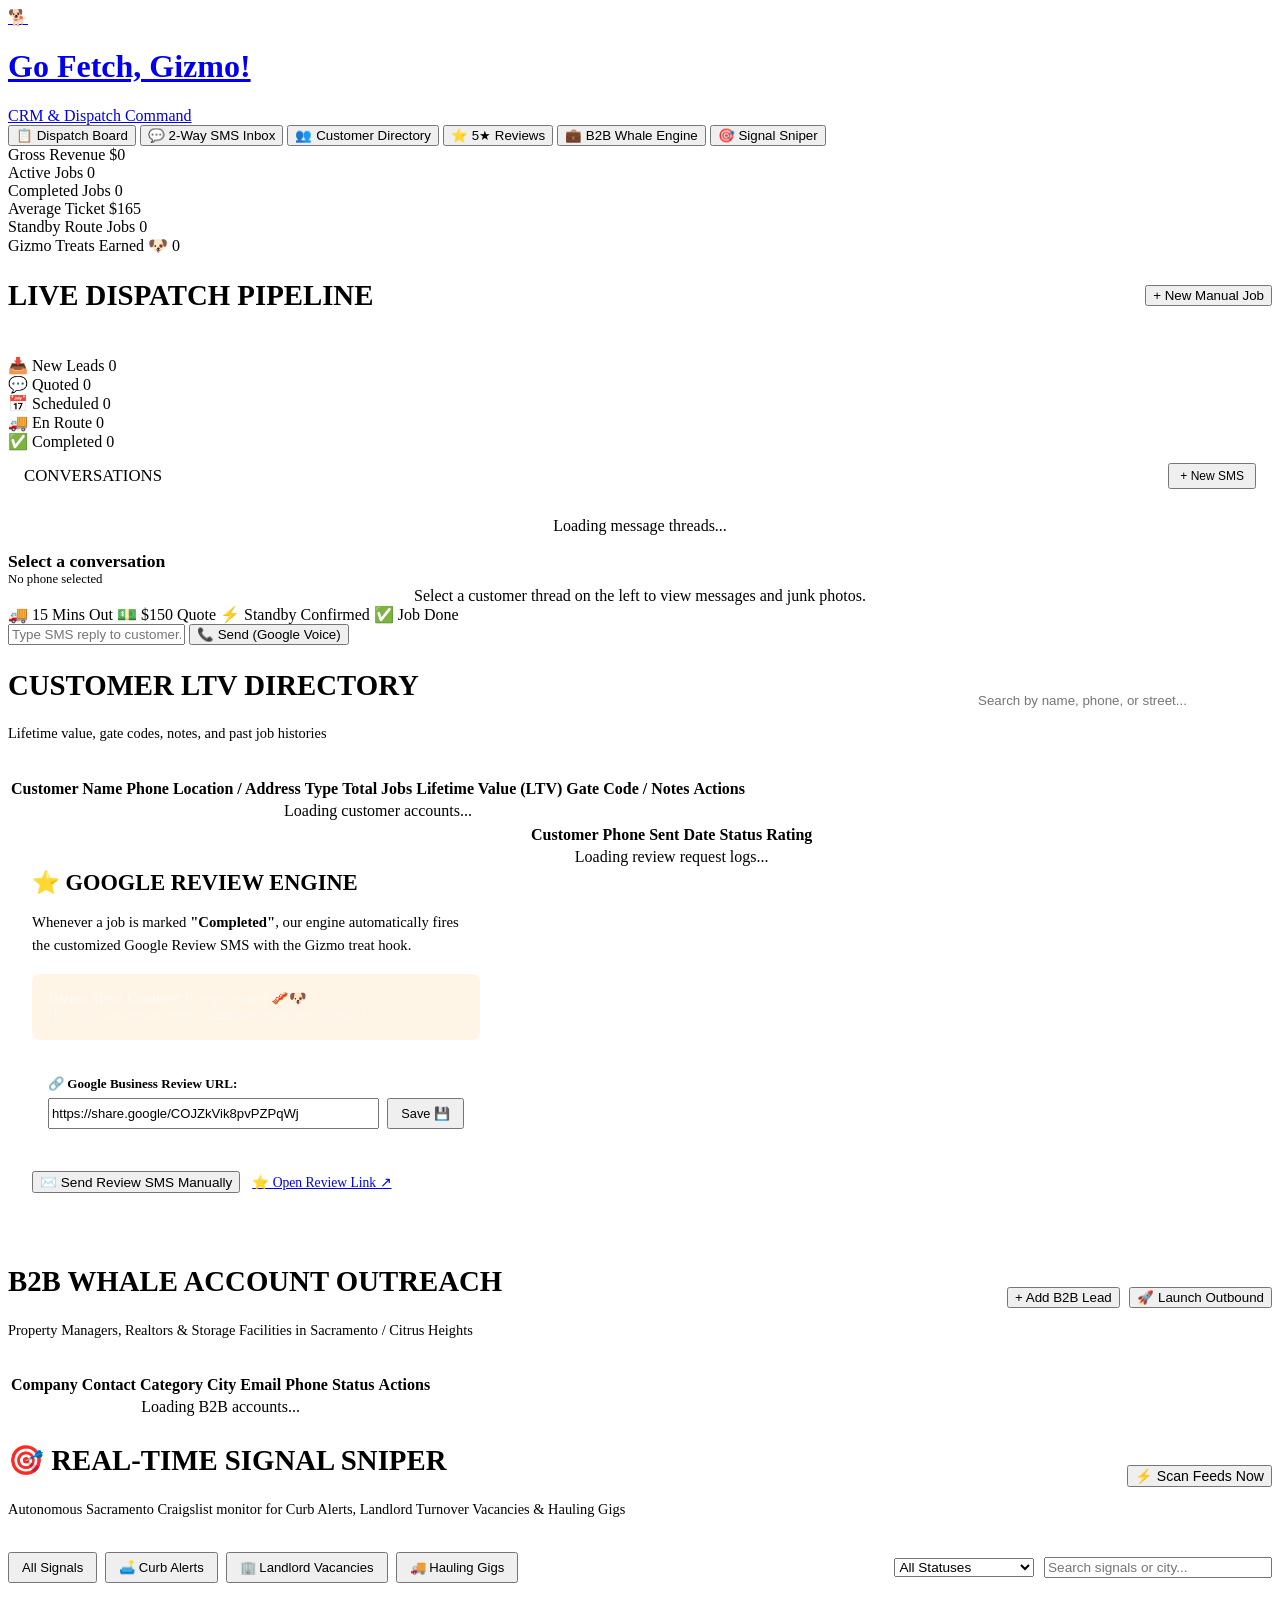
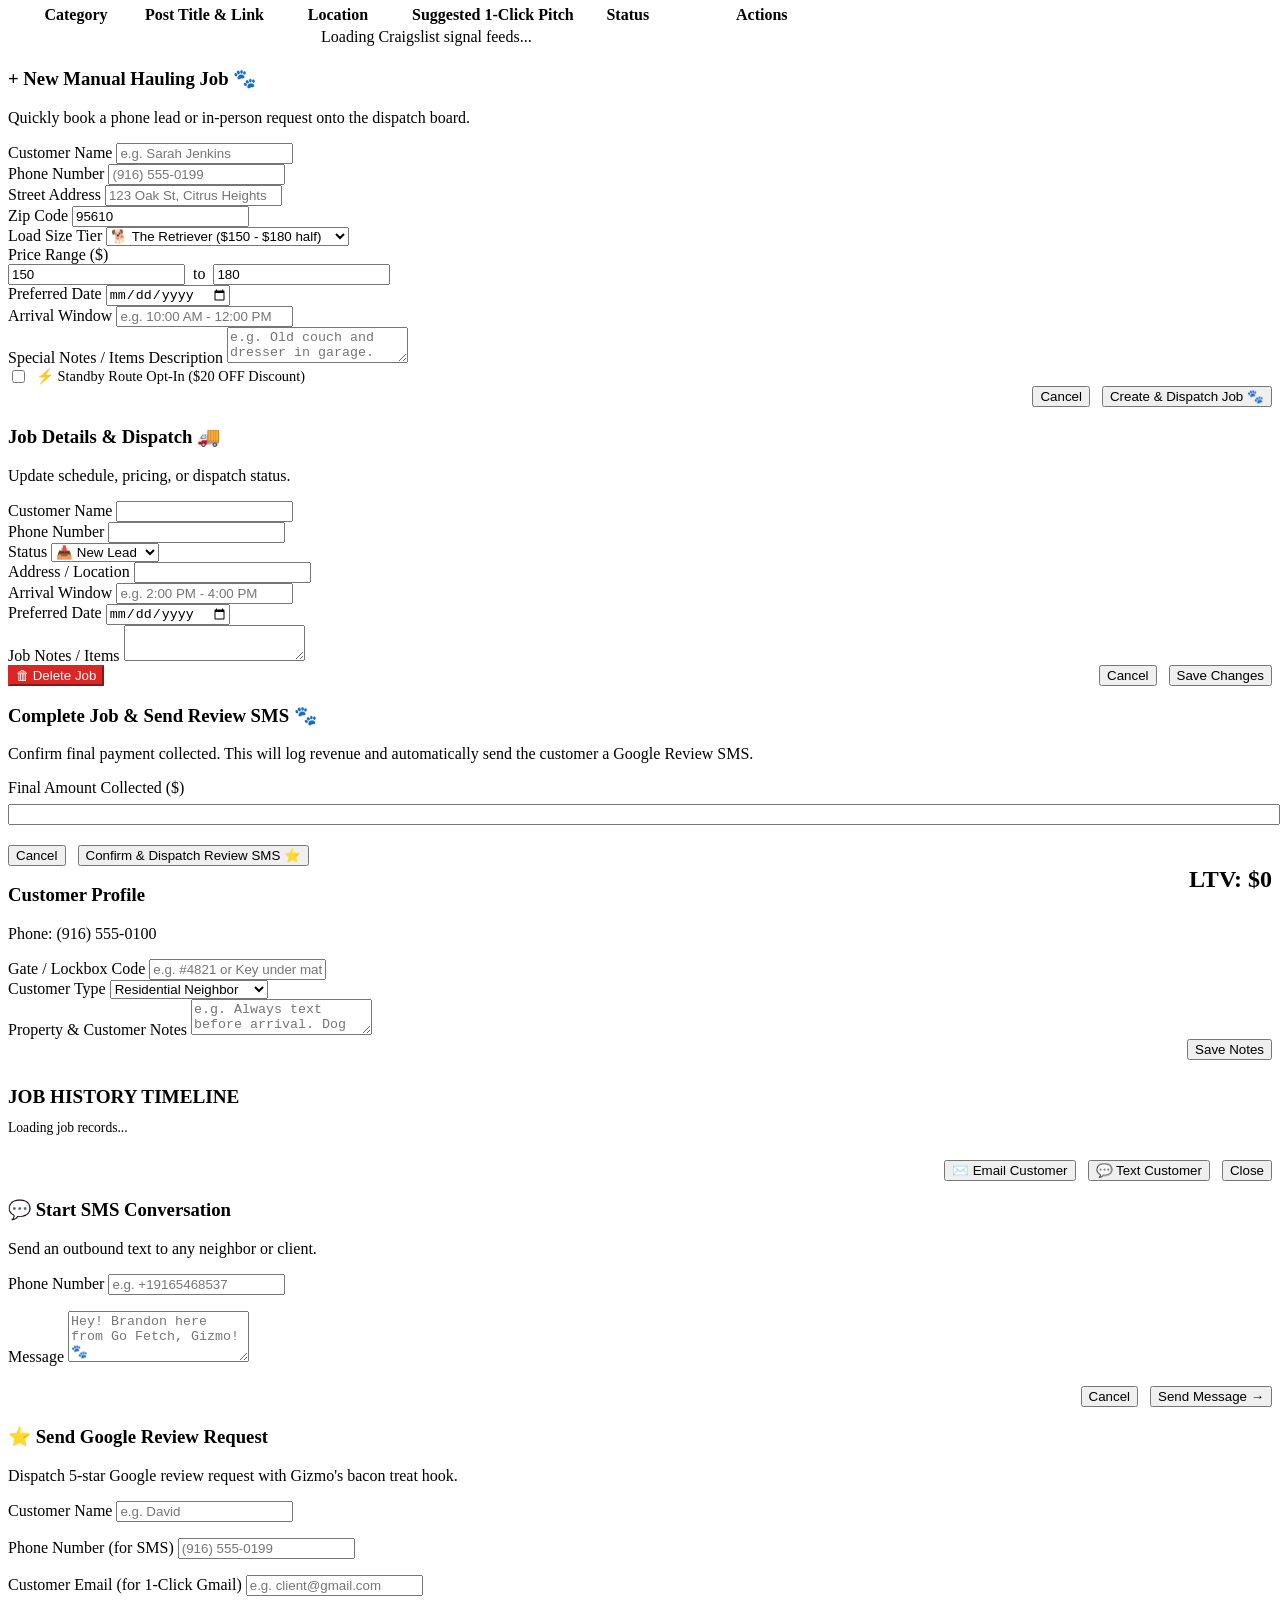
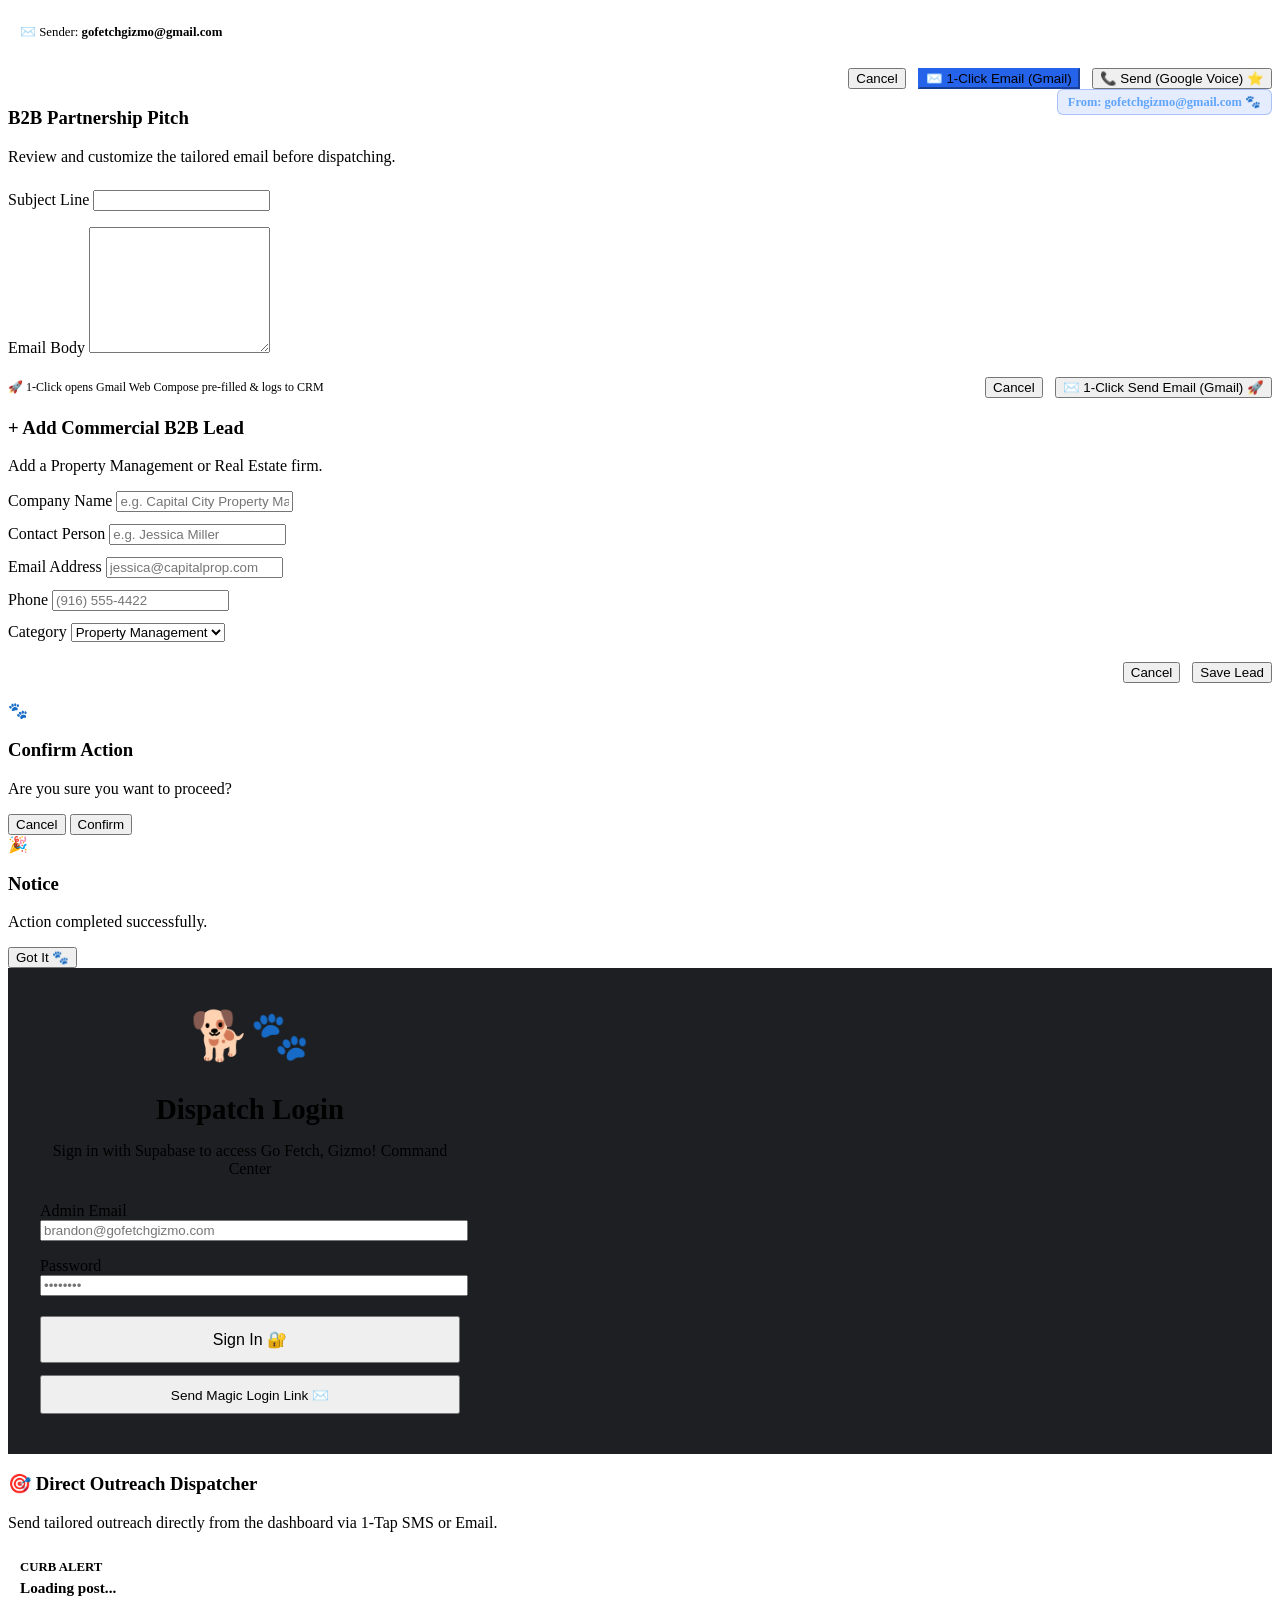
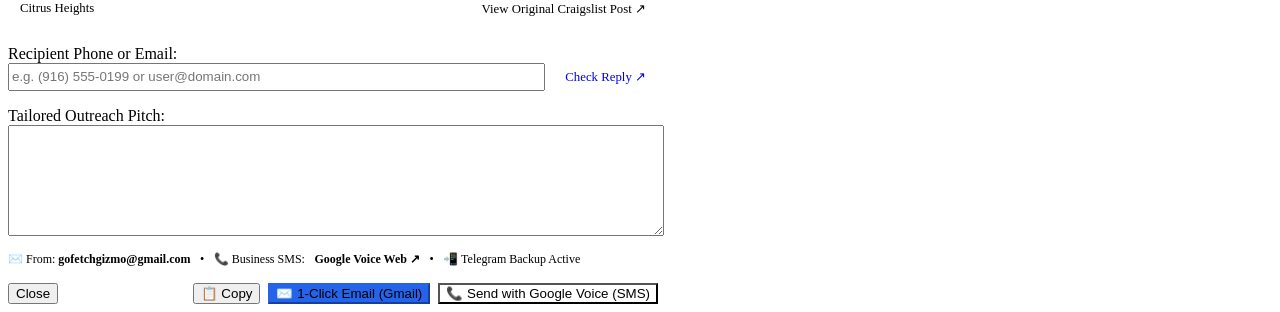
==== commit d3903e56: "feat(crm): implement Option 1 1-Click Google Voice Web Deep Launcher across all CRM SMS workflows" ====
--- a/app/crm/index.html
+++ b/app/crm/index.html
@@ -163,7 +163,7 @@
                     <!-- Input composer -->
                     <form class="chat-composer" id="chatComposer">
                         <input type="text" class="composer-input" id="composerText" placeholder="Type SMS reply to customer..." required>
-                        <button type="submit" class="btn-send">📱 Send (Phone Link)</button>
+                        <button type="submit" class="btn-send">📞 Send (Google Voice)</button>
                     </form>
                 </div>
             </div>
@@ -580,7 +580,7 @@
                 <div style="display:flex;gap:0.75rem;justify-content:flex-end;flex-wrap:wrap">
                     <button type="button" class="btn-card" onclick="closeModal('modalSendReview')">Cancel</button>
                     <button type="button" class="btn-card primary" id="btnSendReviewEmail" style="background:#2563EB;border-color:#2563EB">✉️ 1-Click Email (Gmail)</button>
-                    <button type="submit" class="btn-card green" id="btnSendReviewSMS">📱 Send (Phone Link) ⭐</button>
+                    <button type="submit" class="btn-card green" id="btnSendReviewSMS">📞 Send (Google Voice) ⭐</button>
                 </div>
             </form>
         </div>
@@ -747,10 +747,8 @@
             <div style="display:flex;gap:0.6rem;align-items:center;font-size:0.75rem;color:var(--text-muted);margin-top:-0.5rem;margin-bottom:1rem;flex-wrap:wrap">
                 <span>✉️ From: <strong style="color:var(--orange-light)">gofetchgizmo@gmail.com</strong></span>
                 <span>•</span>
-                <span>💻 SMS:</span>
-                <a href="javascript:void(0)" onclick="openPhoneLinkApp()" style="color:var(--orange-light);font-weight:600;text-decoration:none">Open Phone Link ↗</a>
-                <span>•</span>
-                <a href="https://messages.google.com/web" target="_blank" style="color:var(--text-muted);text-decoration:none">Google Messages Web ↗</a>
+                <span>📞 Business SMS:</span>
+                <a href="https://voice.google.com/u/0/messages" target="_blank" style="color:var(--orange-light);font-weight:600;text-decoration:none">Google Voice Web ↗</a>
                 <span>•</span>
                 <span style="color:var(--green)">📲 Telegram Backup Active</span>
             </div>
@@ -761,7 +759,7 @@
                 <div style="display:flex;gap:0.5rem;flex-wrap:wrap">
                     <button type="button" class="btn-card" id="btnCopySignalPitch" title="Copy to clipboard">📋 Copy</button>
                     <button type="button" class="btn-card primary" id="btnSendSignalEmail" style="display:flex;align-items:center;gap:6px;background:#2563EB;border-color:#2563EB">✉️ 1-Click Email (Gmail)</button>
-                    <button type="button" class="btn-card primary" id="btnSendSignalSMS" style="display:flex;align-items:center;gap:6px;background:var(--orange-primary)">📱 Send with Phone Link (SMS)</button>
+                    <button type="button" class="btn-card primary" id="btnSendSignalSMS" style="display:flex;align-items:center;gap:6px;background:var(--orange-primary)">📞 Send with Google Voice (SMS)</button>
                 </div>
             </div>
         </div>
@@ -772,6 +770,6 @@
 
     <!-- SUPABASE JS SDK & CRM SCRIPT -->
     <script src="https://cdn.jsdelivr.net/npm/@supabase/supabase-js@2"></script>
-    <script src="/crm.js?v=3.4"></script>
+    <script src="/crm.js?v=3.5"></script>
 </body>
 </html>
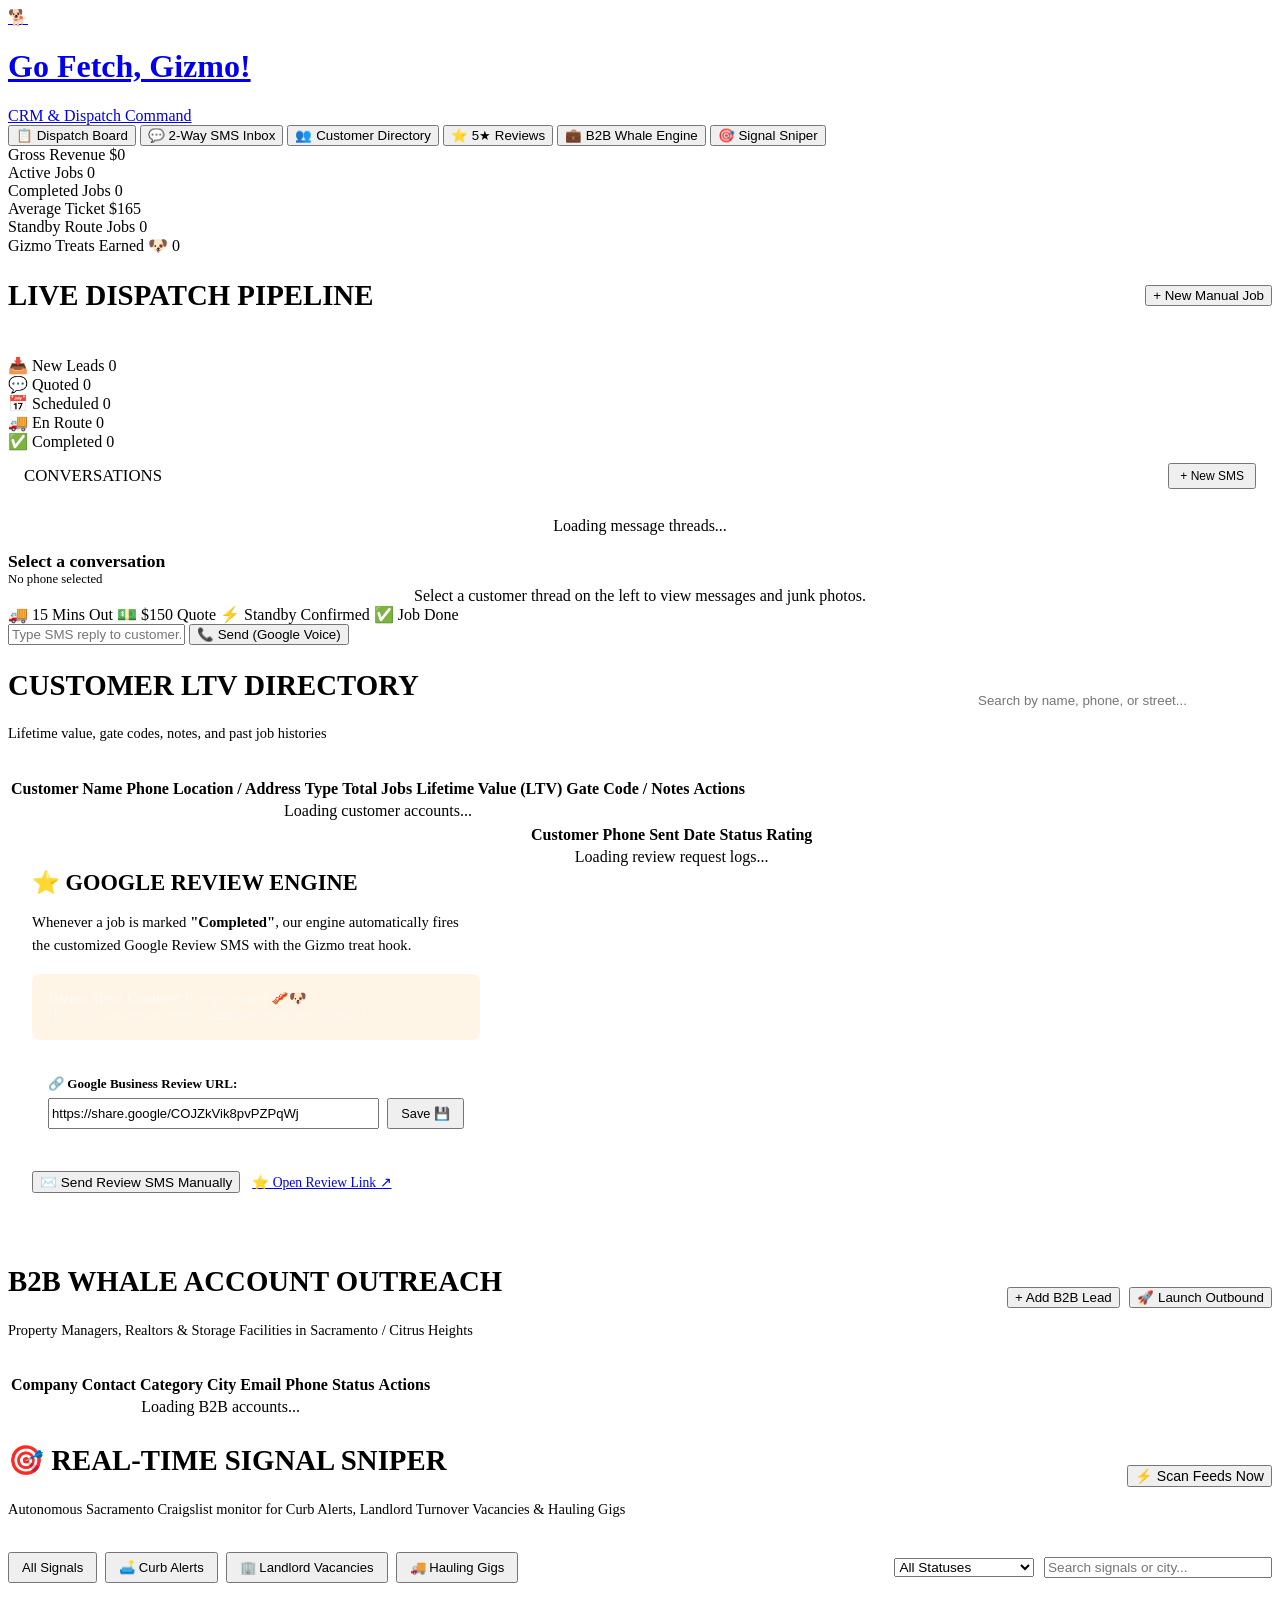
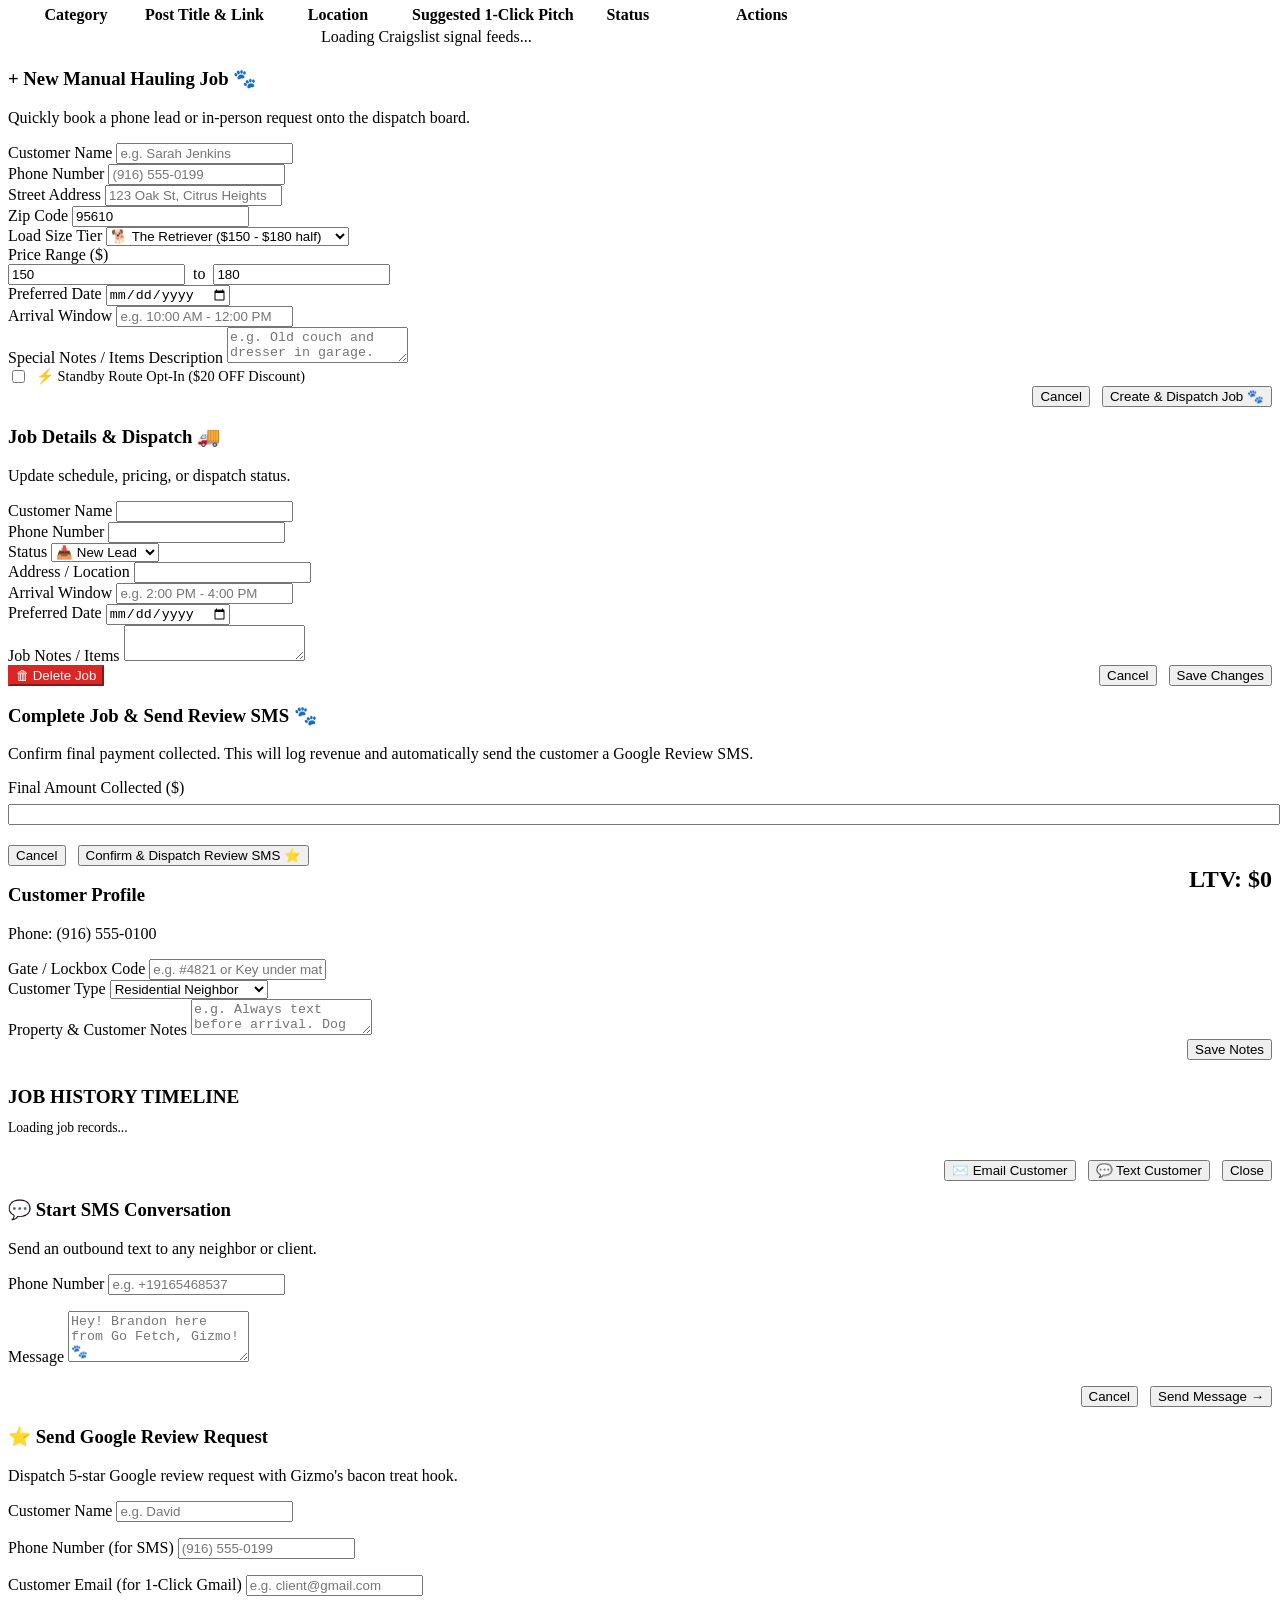
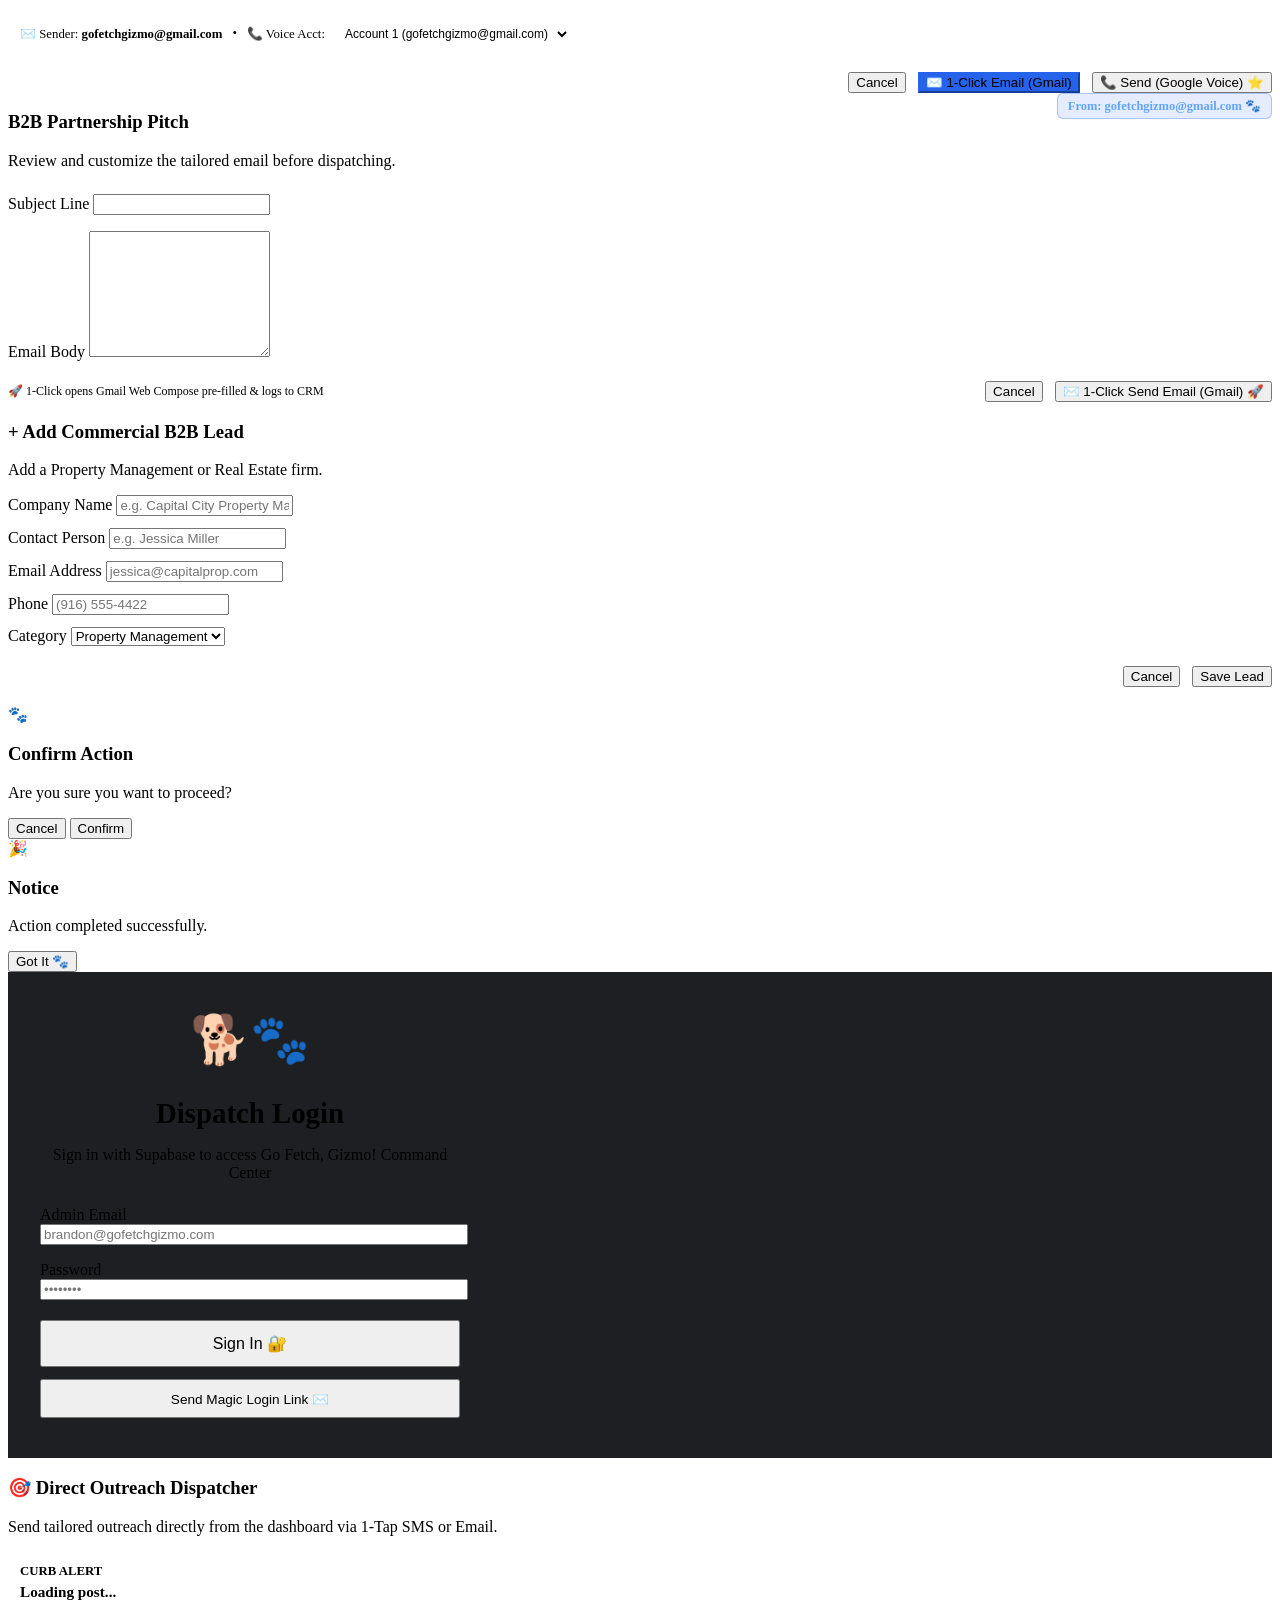
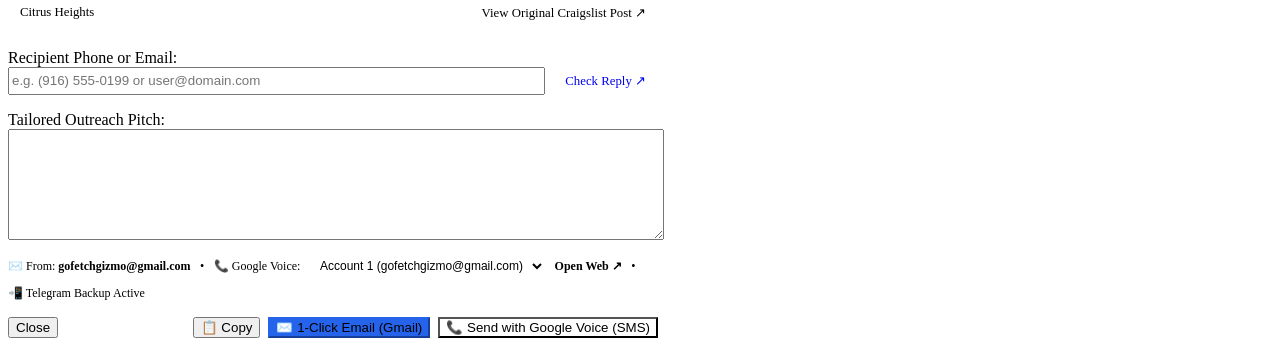
==== commit 290369dd: "feat(crm): add Google Voice multi-account switcher defaulting to Account 1 (gofetchgizmo@gmail.com)" ====
--- a/app/crm/index.html
+++ b/app/crm/index.html
@@ -574,8 +574,17 @@
                     <label class="form-label">Customer Email (for 1-Click Gmail)</label>
                     <input type="email" class="composer-input" id="srEmail" placeholder="e.g. client@gmail.com">
                 </div>
-                <div style="background:rgba(255,255,255,0.03);border:1px solid var(--border);border-radius:6px;padding:8px 12px;margin-bottom:1.25rem;font-size:0.8rem;color:var(--text-muted);display:flex;align-items:center;gap:6px">
+                <div style="background:rgba(255,255,255,0.03);border:1px solid var(--border);border-radius:6px;padding:8px 12px;margin-bottom:1.25rem;font-size:0.8rem;color:var(--text-muted);display:flex;align-items:center;gap:10px;flex-wrap:wrap">
                     <span>✉️ Sender: <strong style="color:var(--orange-light)">gofetchgizmo@gmail.com</strong></span>
+                    <span>•</span>
+                    <span>📞 Voice Acct:</span>
+                    <select class="gv-account-select" onchange="setGoogleVoiceAccount(this.value)" style="background:rgba(255,255,255,0.08);border:1px solid var(--border);color:var(--orange-light);border-radius:4px;padding:2px 6px;font-size:0.75rem;cursor:pointer" title="Select Google Account">
+                        <option value="1">Account 1 (gofetchgizmo@gmail.com)</option>
+                        <option value="gofetchgizmo@gmail.com">By Email (gofetchgizmo@gmail.com)</option>
+                        <option value="2">Account 2</option>
+                        <option value="3">Account 3</option>
+                        <option value="0">Account 0 (Primary)</option>
+                    </select>
                 </div>
                 <div style="display:flex;gap:0.75rem;justify-content:flex-end;flex-wrap:wrap">
                     <button type="button" class="btn-card" onclick="closeModal('modalSendReview')">Cancel</button>
@@ -747,8 +756,15 @@
             <div style="display:flex;gap:0.6rem;align-items:center;font-size:0.75rem;color:var(--text-muted);margin-top:-0.5rem;margin-bottom:1rem;flex-wrap:wrap">
                 <span>✉️ From: <strong style="color:var(--orange-light)">gofetchgizmo@gmail.com</strong></span>
                 <span>•</span>
-                <span>📞 Business SMS:</span>
-                <a href="https://voice.google.com/u/0/messages" target="_blank" style="color:var(--orange-light);font-weight:600;text-decoration:none">Google Voice Web ↗</a>
+                <span>📞 Google Voice:</span>
+                <select class="gv-account-select" onchange="setGoogleVoiceAccount(this.value)" style="background:rgba(255,255,255,0.08);border:1px solid var(--border);color:var(--orange-light);border-radius:4px;padding:2px 6px;font-size:0.75rem;cursor:pointer" title="Select Google Account for Google Voice">
+                    <option value="1">Account 1 (gofetchgizmo@gmail.com)</option>
+                    <option value="gofetchgizmo@gmail.com">By Email (gofetchgizmo@gmail.com)</option>
+                    <option value="2">Account 2</option>
+                    <option value="3">Account 3</option>
+                    <option value="0">Account 0 (Primary)</option>
+                </select>
+                <a href="javascript:void(0)" onclick="openGoogleVoiceApp()" style="color:var(--orange-light);font-weight:600;text-decoration:none">Open Web ↗</a>
                 <span>•</span>
                 <span style="color:var(--green)">📲 Telegram Backup Active</span>
             </div>
@@ -770,6 +786,6 @@
 
     <!-- SUPABASE JS SDK & CRM SCRIPT -->
     <script src="https://cdn.jsdelivr.net/npm/@supabase/supabase-js@2"></script>
-    <script src="/crm.js?v=3.5"></script>
+    <script src="/crm.js?v=3.6"></script>
 </body>
 </html>
